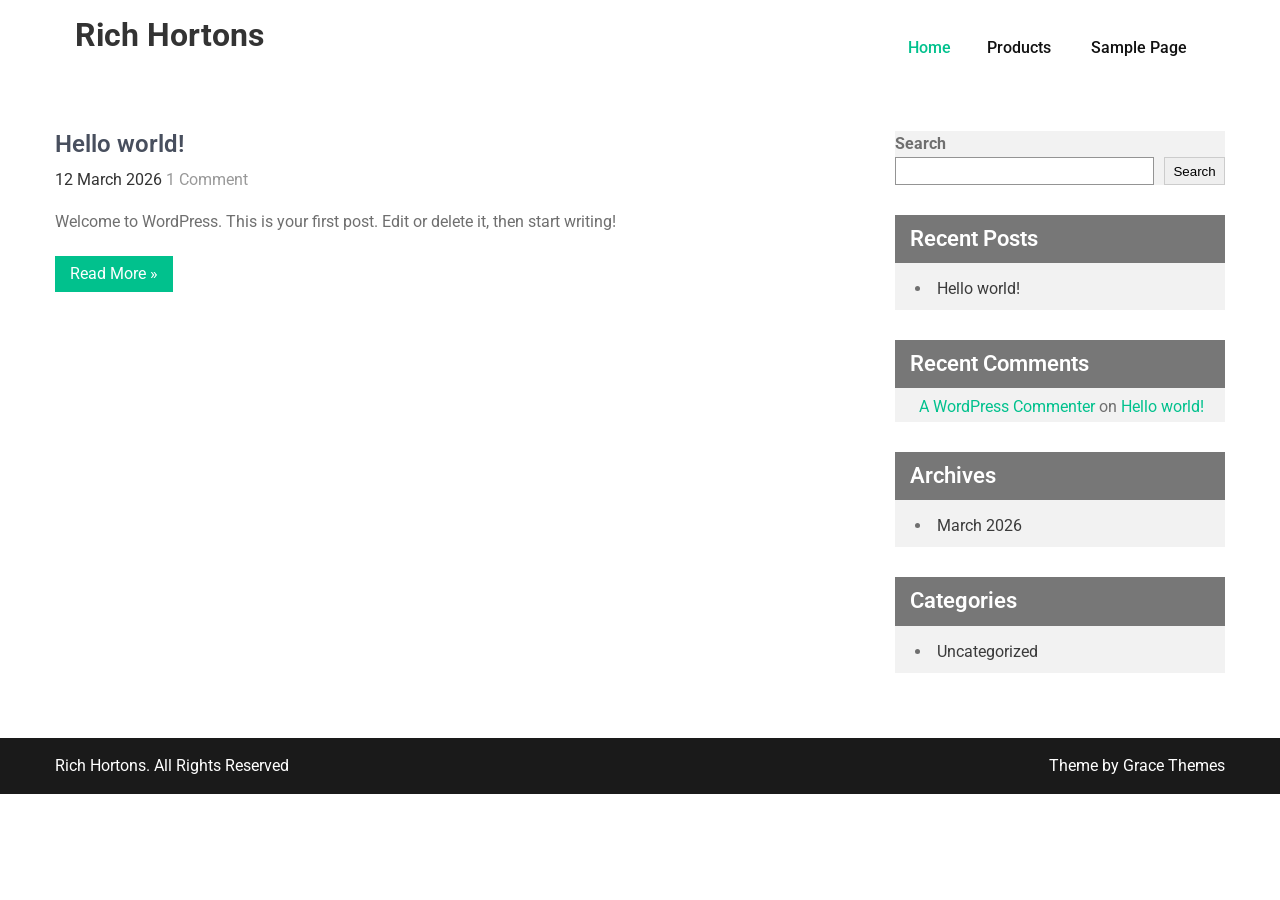
==== index.html @ a7d0887c "deploy: cf519e832824571d08fd411b1fea0824ca0fe611" ====
<!DOCTYPE html>
<html lang="en-CA">
<head>
<meta charset="UTF-8">
<meta name="viewport" content="width=device-width, initial-scale=1">
<link rel="profile" href="https://gmpg.org/xfn/11">
<title>Rich Hortons</title>
<meta name='robots' content='max-image-preview:large' />
<link rel='dns-prefetch' href='//localhost' />
<link rel='dns-prefetch' href='//fonts.googleapis.com' />
<link rel="alternate" type="application/rss+xml" title="Rich Hortons &raquo; Feed" href="/feed/" />
<link rel="alternate" type="application/rss+xml" title="Rich Hortons &raquo; Comments Feed" href="/comments/feed/" />
<style id='wp-img-auto-sizes-contain-inline-css' type='text/css'>
img:is([sizes=auto i],[sizes^="auto," i]){contain-intrinsic-size:3000px 1500px}
/*# sourceURL=wp-img-auto-sizes-contain-inline-css */
</style>
<style id='wp-emoji-styles-inline-css' type='text/css'>

	img.wp-smiley, img.emoji {
		display: inline !important;
		border: none !important;
		box-shadow: none !important;
		height: 1em !important;
		width: 1em !important;
		margin: 0 0.07em !important;
		vertical-align: -0.1em !important;
		background: none !important;
		padding: 0 !important;
	}
/*# sourceURL=wp-emoji-styles-inline-css */
</style>
<style id='wp-block-library-inline-css' type='text/css'>
:root{--wp-block-synced-color:#7a00df;--wp-block-synced-color--rgb:122,0,223;--wp-bound-block-color:var(--wp-block-synced-color);--wp-editor-canvas-background:#ddd;--wp-admin-theme-color:#007cba;--wp-admin-theme-color--rgb:0,124,186;--wp-admin-theme-color-darker-10:#006ba1;--wp-admin-theme-color-darker-10--rgb:0,107,160.5;--wp-admin-theme-color-darker-20:#005a87;--wp-admin-theme-color-darker-20--rgb:0,90,135;--wp-admin-border-width-focus:2px}@media (min-resolution:192dpi){:root{--wp-admin-border-width-focus:1.5px}}.wp-element-button{cursor:pointer}:root .has-very-light-gray-background-color{background-color:#eee}:root .has-very-dark-gray-background-color{background-color:#313131}:root .has-very-light-gray-color{color:#eee}:root .has-very-dark-gray-color{color:#313131}:root .has-vivid-green-cyan-to-vivid-cyan-blue-gradient-background{background:linear-gradient(135deg,#00d084,#0693e3)}:root .has-purple-crush-gradient-background{background:linear-gradient(135deg,#34e2e4,#4721fb 50%,#ab1dfe)}:root .has-hazy-dawn-gradient-background{background:linear-gradient(135deg,#faaca8,#dad0ec)}:root .has-subdued-olive-gradient-background{background:linear-gradient(135deg,#fafae1,#67a671)}:root .has-atomic-cream-gradient-background{background:linear-gradient(135deg,#fdd79a,#004a59)}:root .has-nightshade-gradient-background{background:linear-gradient(135deg,#330968,#31cdcf)}:root .has-midnight-gradient-background{background:linear-gradient(135deg,#020381,#2874fc)}:root{--wp--preset--font-size--normal:16px;--wp--preset--font-size--huge:42px}.has-regular-font-size{font-size:1em}.has-larger-font-size{font-size:2.625em}.has-normal-font-size{font-size:var(--wp--preset--font-size--normal)}.has-huge-font-size{font-size:var(--wp--preset--font-size--huge)}.has-text-align-center{text-align:center}.has-text-align-left{text-align:left}.has-text-align-right{text-align:right}.has-fit-text{white-space:nowrap!important}#end-resizable-editor-section{display:none}.aligncenter{clear:both}.items-justified-left{justify-content:flex-start}.items-justified-center{justify-content:center}.items-justified-right{justify-content:flex-end}.items-justified-space-between{justify-content:space-between}.screen-reader-text{border:0;clip-path:inset(50%);height:1px;margin:-1px;overflow:hidden;padding:0;position:absolute;width:1px;word-wrap:normal!important}.screen-reader-text:focus{background-color:#ddd;clip-path:none;color:#444;display:block;font-size:1em;height:auto;left:5px;line-height:normal;padding:15px 23px 14px;text-decoration:none;top:5px;width:auto;z-index:100000}html :where(.has-border-color){border-style:solid}html :where([style*=border-top-color]){border-top-style:solid}html :where([style*=border-right-color]){border-right-style:solid}html :where([style*=border-bottom-color]){border-bottom-style:solid}html :where([style*=border-left-color]){border-left-style:solid}html :where([style*=border-width]){border-style:solid}html :where([style*=border-top-width]){border-top-style:solid}html :where([style*=border-right-width]){border-right-style:solid}html :where([style*=border-bottom-width]){border-bottom-style:solid}html :where([style*=border-left-width]){border-left-style:solid}html :where(img[class*=wp-image-]){height:auto;max-width:100%}:where(figure){margin:0 0 1em}html :where(.is-position-sticky){--wp-admin--admin-bar--position-offset:var(--wp-admin--admin-bar--height,0px)}@media screen and (max-width:600px){html :where(.is-position-sticky){--wp-admin--admin-bar--position-offset:0px}}

/*# sourceURL=wp-block-library-inline-css */
</style>
<style id='wp-block-archives-inline-css' type='text/css'>
.wp-block-archives{box-sizing:border-box}.wp-block-archives-dropdown label{display:block}
/*# sourceURL=/wp-includes/blocks/archives/style.min.css */
</style>
<style id='wp-block-categories-inline-css' type='text/css'>
.wp-block-categories{box-sizing:border-box}.wp-block-categories.alignleft{margin-right:2em}.wp-block-categories.alignright{margin-left:2em}.wp-block-categories.wp-block-categories-dropdown.aligncenter{text-align:center}.wp-block-categories .wp-block-categories__label{display:block;width:100%}
/*# sourceURL=/wp-includes/blocks/categories/style.min.css */
</style>
<style id='wp-block-heading-inline-css' type='text/css'>
h1:where(.wp-block-heading).has-background,h2:where(.wp-block-heading).has-background,h3:where(.wp-block-heading).has-background,h4:where(.wp-block-heading).has-background,h5:where(.wp-block-heading).has-background,h6:where(.wp-block-heading).has-background{padding:1.25em 2.375em}h1.has-text-align-left[style*=writing-mode]:where([style*=vertical-lr]),h1.has-text-align-right[style*=writing-mode]:where([style*=vertical-rl]),h2.has-text-align-left[style*=writing-mode]:where([style*=vertical-lr]),h2.has-text-align-right[style*=writing-mode]:where([style*=vertical-rl]),h3.has-text-align-left[style*=writing-mode]:where([style*=vertical-lr]),h3.has-text-align-right[style*=writing-mode]:where([style*=vertical-rl]),h4.has-text-align-left[style*=writing-mode]:where([style*=vertical-lr]),h4.has-text-align-right[style*=writing-mode]:where([style*=vertical-rl]),h5.has-text-align-left[style*=writing-mode]:where([style*=vertical-lr]),h5.has-text-align-right[style*=writing-mode]:where([style*=vertical-rl]),h6.has-text-align-left[style*=writing-mode]:where([style*=vertical-lr]),h6.has-text-align-right[style*=writing-mode]:where([style*=vertical-rl]){rotate:180deg}
/*# sourceURL=/wp-includes/blocks/heading/style.min.css */
</style>
<style id='wp-block-latest-comments-inline-css' type='text/css'>
ol.wp-block-latest-comments{box-sizing:border-box;margin-left:0}:where(.wp-block-latest-comments:not([style*=line-height] .wp-block-latest-comments__comment)){line-height:1.1}:where(.wp-block-latest-comments:not([style*=line-height] .wp-block-latest-comments__comment-excerpt p)){line-height:1.8}.has-dates :where(.wp-block-latest-comments:not([style*=line-height])),.has-excerpts :where(.wp-block-latest-comments:not([style*=line-height])){line-height:1.5}.wp-block-latest-comments .wp-block-latest-comments{padding-left:0}.wp-block-latest-comments__comment{list-style:none;margin-bottom:1em}.has-avatars .wp-block-latest-comments__comment{list-style:none;min-height:2.25em}.has-avatars .wp-block-latest-comments__comment .wp-block-latest-comments__comment-excerpt,.has-avatars .wp-block-latest-comments__comment .wp-block-latest-comments__comment-meta{margin-left:3.25em}.wp-block-latest-comments__comment-excerpt p{font-size:.875em;margin:.36em 0 1.4em}.wp-block-latest-comments__comment-date{display:block;font-size:.75em}.wp-block-latest-comments .avatar,.wp-block-latest-comments__comment-avatar{border-radius:1.5em;display:block;float:left;height:2.5em;margin-right:.75em;width:2.5em}.wp-block-latest-comments[class*=-font-size] a,.wp-block-latest-comments[style*=font-size] a{font-size:inherit}
/*# sourceURL=/wp-includes/blocks/latest-comments/style.min.css */
</style>
<style id='wp-block-latest-posts-inline-css' type='text/css'>
.wp-block-latest-posts{box-sizing:border-box}.wp-block-latest-posts.alignleft{margin-right:2em}.wp-block-latest-posts.alignright{margin-left:2em}.wp-block-latest-posts.wp-block-latest-posts__list{list-style:none}.wp-block-latest-posts.wp-block-latest-posts__list li{clear:both;overflow-wrap:break-word}.wp-block-latest-posts.is-grid{display:flex;flex-wrap:wrap}.wp-block-latest-posts.is-grid li{margin:0 1.25em 1.25em 0;width:100%}@media (min-width:600px){.wp-block-latest-posts.columns-2 li{width:calc(50% - .625em)}.wp-block-latest-posts.columns-2 li:nth-child(2n){margin-right:0}.wp-block-latest-posts.columns-3 li{width:calc(33.33333% - .83333em)}.wp-block-latest-posts.columns-3 li:nth-child(3n){margin-right:0}.wp-block-latest-posts.columns-4 li{width:calc(25% - .9375em)}.wp-block-latest-posts.columns-4 li:nth-child(4n){margin-right:0}.wp-block-latest-posts.columns-5 li{width:calc(20% - 1em)}.wp-block-latest-posts.columns-5 li:nth-child(5n){margin-right:0}.wp-block-latest-posts.columns-6 li{width:calc(16.66667% - 1.04167em)}.wp-block-latest-posts.columns-6 li:nth-child(6n){margin-right:0}}:root :where(.wp-block-latest-posts.is-grid){padding:0}:root :where(.wp-block-latest-posts.wp-block-latest-posts__list){padding-left:0}.wp-block-latest-posts__post-author,.wp-block-latest-posts__post-date{display:block;font-size:.8125em}.wp-block-latest-posts__post-excerpt,.wp-block-latest-posts__post-full-content{margin-bottom:1em;margin-top:.5em}.wp-block-latest-posts__featured-image a{display:inline-block}.wp-block-latest-posts__featured-image img{height:auto;max-width:100%;width:auto}.wp-block-latest-posts__featured-image.alignleft{float:left;margin-right:1em}.wp-block-latest-posts__featured-image.alignright{float:right;margin-left:1em}.wp-block-latest-posts__featured-image.aligncenter{margin-bottom:1em;text-align:center}
/*# sourceURL=/wp-includes/blocks/latest-posts/style.min.css */
</style>
<style id='wp-block-search-inline-css' type='text/css'>
.wp-block-search__button{margin-left:10px;word-break:normal}.wp-block-search__button.has-icon{line-height:0}.wp-block-search__button svg{height:1.25em;min-height:24px;min-width:24px;width:1.25em;fill:currentColor;vertical-align:text-bottom}:where(.wp-block-search__button){border:1px solid #ccc;padding:6px 10px}.wp-block-search__inside-wrapper{display:flex;flex:auto;flex-wrap:nowrap;max-width:100%}.wp-block-search__label{width:100%}.wp-block-search.wp-block-search__button-only .wp-block-search__button{box-sizing:border-box;display:flex;flex-shrink:0;justify-content:center;margin-left:0;max-width:100%}.wp-block-search.wp-block-search__button-only .wp-block-search__inside-wrapper{min-width:0!important;transition-property:width}.wp-block-search.wp-block-search__button-only .wp-block-search__input{flex-basis:100%;transition-duration:.3s}.wp-block-search.wp-block-search__button-only.wp-block-search__searchfield-hidden,.wp-block-search.wp-block-search__button-only.wp-block-search__searchfield-hidden .wp-block-search__inside-wrapper{overflow:hidden}.wp-block-search.wp-block-search__button-only.wp-block-search__searchfield-hidden .wp-block-search__input{border-left-width:0!important;border-right-width:0!important;flex-basis:0;flex-grow:0;margin:0;min-width:0!important;padding-left:0!important;padding-right:0!important;width:0!important}:where(.wp-block-search__input){appearance:none;border:1px solid #949494;flex-grow:1;font-family:inherit;font-size:inherit;font-style:inherit;font-weight:inherit;letter-spacing:inherit;line-height:inherit;margin-left:0;margin-right:0;min-width:3rem;padding:8px;text-decoration:unset!important;text-transform:inherit}:where(.wp-block-search__button-inside .wp-block-search__inside-wrapper){background-color:#fff;border:1px solid #949494;box-sizing:border-box;padding:4px}:where(.wp-block-search__button-inside .wp-block-search__inside-wrapper) .wp-block-search__input{border:none;border-radius:0;padding:0 4px}:where(.wp-block-search__button-inside .wp-block-search__inside-wrapper) .wp-block-search__input:focus{outline:none}:where(.wp-block-search__button-inside .wp-block-search__inside-wrapper) :where(.wp-block-search__button){padding:4px 8px}.wp-block-search.aligncenter .wp-block-search__inside-wrapper{margin:auto}.wp-block[data-align=right] .wp-block-search.wp-block-search__button-only .wp-block-search__inside-wrapper{float:right}
/*# sourceURL=/wp-includes/blocks/search/style.min.css */
</style>
<style id='wp-block-search-theme-inline-css' type='text/css'>
.wp-block-search .wp-block-search__label{font-weight:700}.wp-block-search__button{border:1px solid #ccc;padding:.375em .625em}
/*# sourceURL=/wp-includes/blocks/search/theme.min.css */
</style>
<style id='wp-block-group-inline-css' type='text/css'>
.wp-block-group{box-sizing:border-box}:where(.wp-block-group.wp-block-group-is-layout-constrained){position:relative}
/*# sourceURL=/wp-includes/blocks/group/style.min.css */
</style>
<style id='wp-block-group-theme-inline-css' type='text/css'>
:where(.wp-block-group.has-background){padding:1.25em 2.375em}
/*# sourceURL=/wp-includes/blocks/group/theme.min.css */
</style>
<style id='wp-block-paragraph-inline-css' type='text/css'>
.is-small-text{font-size:.875em}.is-regular-text{font-size:1em}.is-large-text{font-size:2.25em}.is-larger-text{font-size:3em}.has-drop-cap:not(:focus):first-letter{float:left;font-size:8.4em;font-style:normal;font-weight:100;line-height:.68;margin:.05em .1em 0 0;text-transform:uppercase}body.rtl .has-drop-cap:not(:focus):first-letter{float:none;margin-left:.1em}p.has-drop-cap.has-background{overflow:hidden}:root :where(p.has-background){padding:1.25em 2.375em}:where(p.has-text-color:not(.has-link-color)) a{color:inherit}p.has-text-align-left[style*="writing-mode:vertical-lr"],p.has-text-align-right[style*="writing-mode:vertical-rl"]{rotate:180deg}
/*# sourceURL=/wp-includes/blocks/paragraph/style.min.css */
</style>

<style id='classic-theme-styles-inline-css' type='text/css'>
/*! This file is auto-generated */
.wp-block-button__link{color:#fff;background-color:#32373c;border-radius:9999px;box-shadow:none;text-decoration:none;padding:calc(.667em + 2px) calc(1.333em + 2px);font-size:1.125em}.wp-block-file__button{background:#32373c;color:#fff;text-decoration:none}
/*# sourceURL=/wp-includes/css/classic-themes.min.css */
</style>
<link rel='stylesheet' id='dashicons-css' href='/wp-includes/css/dashicons.min.css?ver=6.9.4' type='text/css' media='all' />
<link rel='stylesheet' id='al_product_styles-css' href='/wp-content/plugins/ecommerce-product-catalog/css/al_product.min.css?timestamp=1773361239&#038;ver=6.9.4' type='text/css' media='all' />
<link rel='stylesheet' id='ic_blocks-css' href='/wp-content/plugins/ecommerce-product-catalog/includes/blocks/ic-blocks.min.css?timestamp=1773361239&#038;ver=6.9.4' type='text/css' media='all' />
<style id='global-styles-inline-css' type='text/css'>
:root{--wp--preset--aspect-ratio--square: 1;--wp--preset--aspect-ratio--4-3: 4/3;--wp--preset--aspect-ratio--3-4: 3/4;--wp--preset--aspect-ratio--3-2: 3/2;--wp--preset--aspect-ratio--2-3: 2/3;--wp--preset--aspect-ratio--16-9: 16/9;--wp--preset--aspect-ratio--9-16: 9/16;--wp--preset--color--black: #000000;--wp--preset--color--cyan-bluish-gray: #abb8c3;--wp--preset--color--white: #ffffff;--wp--preset--color--pale-pink: #f78da7;--wp--preset--color--vivid-red: #cf2e2e;--wp--preset--color--luminous-vivid-orange: #ff6900;--wp--preset--color--luminous-vivid-amber: #fcb900;--wp--preset--color--light-green-cyan: #7bdcb5;--wp--preset--color--vivid-green-cyan: #00d084;--wp--preset--color--pale-cyan-blue: #8ed1fc;--wp--preset--color--vivid-cyan-blue: #0693e3;--wp--preset--color--vivid-purple: #9b51e0;--wp--preset--gradient--vivid-cyan-blue-to-vivid-purple: linear-gradient(135deg,rgb(6,147,227) 0%,rgb(155,81,224) 100%);--wp--preset--gradient--light-green-cyan-to-vivid-green-cyan: linear-gradient(135deg,rgb(122,220,180) 0%,rgb(0,208,130) 100%);--wp--preset--gradient--luminous-vivid-amber-to-luminous-vivid-orange: linear-gradient(135deg,rgb(252,185,0) 0%,rgb(255,105,0) 100%);--wp--preset--gradient--luminous-vivid-orange-to-vivid-red: linear-gradient(135deg,rgb(255,105,0) 0%,rgb(207,46,46) 100%);--wp--preset--gradient--very-light-gray-to-cyan-bluish-gray: linear-gradient(135deg,rgb(238,238,238) 0%,rgb(169,184,195) 100%);--wp--preset--gradient--cool-to-warm-spectrum: linear-gradient(135deg,rgb(74,234,220) 0%,rgb(151,120,209) 20%,rgb(207,42,186) 40%,rgb(238,44,130) 60%,rgb(251,105,98) 80%,rgb(254,248,76) 100%);--wp--preset--gradient--blush-light-purple: linear-gradient(135deg,rgb(255,206,236) 0%,rgb(152,150,240) 100%);--wp--preset--gradient--blush-bordeaux: linear-gradient(135deg,rgb(254,205,165) 0%,rgb(254,45,45) 50%,rgb(107,0,62) 100%);--wp--preset--gradient--luminous-dusk: linear-gradient(135deg,rgb(255,203,112) 0%,rgb(199,81,192) 50%,rgb(65,88,208) 100%);--wp--preset--gradient--pale-ocean: linear-gradient(135deg,rgb(255,245,203) 0%,rgb(182,227,212) 50%,rgb(51,167,181) 100%);--wp--preset--gradient--electric-grass: linear-gradient(135deg,rgb(202,248,128) 0%,rgb(113,206,126) 100%);--wp--preset--gradient--midnight: linear-gradient(135deg,rgb(2,3,129) 0%,rgb(40,116,252) 100%);--wp--preset--font-size--small: 13px;--wp--preset--font-size--medium: 20px;--wp--preset--font-size--large: 36px;--wp--preset--font-size--x-large: 42px;--wp--preset--spacing--20: 0.44rem;--wp--preset--spacing--30: 0.67rem;--wp--preset--spacing--40: 1rem;--wp--preset--spacing--50: 1.5rem;--wp--preset--spacing--60: 2.25rem;--wp--preset--spacing--70: 3.38rem;--wp--preset--spacing--80: 5.06rem;--wp--preset--shadow--natural: 6px 6px 9px rgba(0, 0, 0, 0.2);--wp--preset--shadow--deep: 12px 12px 50px rgba(0, 0, 0, 0.4);--wp--preset--shadow--sharp: 6px 6px 0px rgba(0, 0, 0, 0.2);--wp--preset--shadow--outlined: 6px 6px 0px -3px rgb(255, 255, 255), 6px 6px rgb(0, 0, 0);--wp--preset--shadow--crisp: 6px 6px 0px rgb(0, 0, 0);}:where(.is-layout-flex){gap: 0.5em;}:where(.is-layout-grid){gap: 0.5em;}body .is-layout-flex{display: flex;}.is-layout-flex{flex-wrap: wrap;align-items: center;}.is-layout-flex > :is(*, div){margin: 0;}body .is-layout-grid{display: grid;}.is-layout-grid > :is(*, div){margin: 0;}:where(.wp-block-columns.is-layout-flex){gap: 2em;}:where(.wp-block-columns.is-layout-grid){gap: 2em;}:where(.wp-block-post-template.is-layout-flex){gap: 1.25em;}:where(.wp-block-post-template.is-layout-grid){gap: 1.25em;}.has-black-color{color: var(--wp--preset--color--black) !important;}.has-cyan-bluish-gray-color{color: var(--wp--preset--color--cyan-bluish-gray) !important;}.has-white-color{color: var(--wp--preset--color--white) !important;}.has-pale-pink-color{color: var(--wp--preset--color--pale-pink) !important;}.has-vivid-red-color{color: var(--wp--preset--color--vivid-red) !important;}.has-luminous-vivid-orange-color{color: var(--wp--preset--color--luminous-vivid-orange) !important;}.has-luminous-vivid-amber-color{color: var(--wp--preset--color--luminous-vivid-amber) !important;}.has-light-green-cyan-color{color: var(--wp--preset--color--light-green-cyan) !important;}.has-vivid-green-cyan-color{color: var(--wp--preset--color--vivid-green-cyan) !important;}.has-pale-cyan-blue-color{color: var(--wp--preset--color--pale-cyan-blue) !important;}.has-vivid-cyan-blue-color{color: var(--wp--preset--color--vivid-cyan-blue) !important;}.has-vivid-purple-color{color: var(--wp--preset--color--vivid-purple) !important;}.has-black-background-color{background-color: var(--wp--preset--color--black) !important;}.has-cyan-bluish-gray-background-color{background-color: var(--wp--preset--color--cyan-bluish-gray) !important;}.has-white-background-color{background-color: var(--wp--preset--color--white) !important;}.has-pale-pink-background-color{background-color: var(--wp--preset--color--pale-pink) !important;}.has-vivid-red-background-color{background-color: var(--wp--preset--color--vivid-red) !important;}.has-luminous-vivid-orange-background-color{background-color: var(--wp--preset--color--luminous-vivid-orange) !important;}.has-luminous-vivid-amber-background-color{background-color: var(--wp--preset--color--luminous-vivid-amber) !important;}.has-light-green-cyan-background-color{background-color: var(--wp--preset--color--light-green-cyan) !important;}.has-vivid-green-cyan-background-color{background-color: var(--wp--preset--color--vivid-green-cyan) !important;}.has-pale-cyan-blue-background-color{background-color: var(--wp--preset--color--pale-cyan-blue) !important;}.has-vivid-cyan-blue-background-color{background-color: var(--wp--preset--color--vivid-cyan-blue) !important;}.has-vivid-purple-background-color{background-color: var(--wp--preset--color--vivid-purple) !important;}.has-black-border-color{border-color: var(--wp--preset--color--black) !important;}.has-cyan-bluish-gray-border-color{border-color: var(--wp--preset--color--cyan-bluish-gray) !important;}.has-white-border-color{border-color: var(--wp--preset--color--white) !important;}.has-pale-pink-border-color{border-color: var(--wp--preset--color--pale-pink) !important;}.has-vivid-red-border-color{border-color: var(--wp--preset--color--vivid-red) !important;}.has-luminous-vivid-orange-border-color{border-color: var(--wp--preset--color--luminous-vivid-orange) !important;}.has-luminous-vivid-amber-border-color{border-color: var(--wp--preset--color--luminous-vivid-amber) !important;}.has-light-green-cyan-border-color{border-color: var(--wp--preset--color--light-green-cyan) !important;}.has-vivid-green-cyan-border-color{border-color: var(--wp--preset--color--vivid-green-cyan) !important;}.has-pale-cyan-blue-border-color{border-color: var(--wp--preset--color--pale-cyan-blue) !important;}.has-vivid-cyan-blue-border-color{border-color: var(--wp--preset--color--vivid-cyan-blue) !important;}.has-vivid-purple-border-color{border-color: var(--wp--preset--color--vivid-purple) !important;}.has-vivid-cyan-blue-to-vivid-purple-gradient-background{background: var(--wp--preset--gradient--vivid-cyan-blue-to-vivid-purple) !important;}.has-light-green-cyan-to-vivid-green-cyan-gradient-background{background: var(--wp--preset--gradient--light-green-cyan-to-vivid-green-cyan) !important;}.has-luminous-vivid-amber-to-luminous-vivid-orange-gradient-background{background: var(--wp--preset--gradient--luminous-vivid-amber-to-luminous-vivid-orange) !important;}.has-luminous-vivid-orange-to-vivid-red-gradient-background{background: var(--wp--preset--gradient--luminous-vivid-orange-to-vivid-red) !important;}.has-very-light-gray-to-cyan-bluish-gray-gradient-background{background: var(--wp--preset--gradient--very-light-gray-to-cyan-bluish-gray) !important;}.has-cool-to-warm-spectrum-gradient-background{background: var(--wp--preset--gradient--cool-to-warm-spectrum) !important;}.has-blush-light-purple-gradient-background{background: var(--wp--preset--gradient--blush-light-purple) !important;}.has-blush-bordeaux-gradient-background{background: var(--wp--preset--gradient--blush-bordeaux) !important;}.has-luminous-dusk-gradient-background{background: var(--wp--preset--gradient--luminous-dusk) !important;}.has-pale-ocean-gradient-background{background: var(--wp--preset--gradient--pale-ocean) !important;}.has-electric-grass-gradient-background{background: var(--wp--preset--gradient--electric-grass) !important;}.has-midnight-gradient-background{background: var(--wp--preset--gradient--midnight) !important;}.has-small-font-size{font-size: var(--wp--preset--font-size--small) !important;}.has-medium-font-size{font-size: var(--wp--preset--font-size--medium) !important;}.has-large-font-size{font-size: var(--wp--preset--font-size--large) !important;}.has-x-large-font-size{font-size: var(--wp--preset--font-size--x-large) !important;}
/*# sourceURL=global-styles-inline-css */
</style>

<link rel='stylesheet' id='parent-style-css' href='/wp-content/themes/economics/style.css?ver=6.9.4' type='text/css' media='all' />
<link rel='stylesheet' id='child-style-css' href='/wp-content/themes/rich-hortons/style.css?ver=6.9.4' type='text/css' media='all' />
<link rel='stylesheet' id='economics-font-css' href='//fonts.googleapis.com/css?family=Roboto%3A300%2C400%2C600%2C700%2C800%2C900&#038;ver=6.9.4' type='text/css' media='all' />
<link rel='stylesheet' id='economics-basic-style-css' href='/wp-content/themes/rich-hortons/style.css?ver=6.9.4' type='text/css' media='all' />
<link rel='stylesheet' id='nivo-slider-css' href='/wp-content/themes/economics/css/nivo-slider.css?ver=6.9.4' type='text/css' media='all' />
<link rel='stylesheet' id='economics-responsive-css' href='/wp-content/themes/economics/css/responsive.css?ver=6.9.4' type='text/css' media='all' />
<link rel='stylesheet' id='custom-style-css' href='/wp-content/themes/economics/css/custom_script.css?ver=6.9.4' type='text/css' media='all' />
<style id='custom-style-inline-css' type='text/css'>

                .a, .recent_articles h2 a:hover,
				#sidebar ul li a:hover,									
				.recent_articles h3 a:hover,
				.cols-4 ul li a:hover, .cols-4 ul li.current_page_item a,
				.recent-post h6:hover,					
				.page-four-column:hover h3,
				.footer-icons a:hover,	
				.column-4:hover h5 a,				
				.postmeta a:hover, .design-by a, 				
				.header-menu ul li a:hover, 
				.header-menu ul li.current_page_item a, 
				.header-menu ul li.current-menu-ancestor a.parent{
					color: ;
                }
				.pagination ul li .current, .pagination ul li a:hover, 
				#commentform input#submit:hover,					
				.nivo-controlNav a.active,
				.learnmore,					
				.appbutton:hover,					
				#sidebar .search-form input.search-submit,				
				.wpcf7 input[type='submit'],
				#featureswrap,
				.column-4:hover .learnmore,
				nav.pagination .page-numbers.current,
				.slide_info .slide_more:hover {
					background-color: ;
                }
/*# sourceURL=custom-style-inline-css */
</style>
<script type="text/javascript" src="/wp-content/themes/rich-hortons/customElements.js?ver=6.9.4" id="custom_javascript0-js"></script>
<script type="text/javascript" src="/wp-includes/js/jquery/jquery.min.js?ver=3.7.1" id="jquery-core-js"></script>
<script type="text/javascript" src="/wp-includes/js/jquery/jquery-migrate.min.js?ver=3.4.1" id="jquery-migrate-js"></script>
<script type="text/javascript" src="/wp-content/themes/economics/js/jquery.nivo.slider.js?ver=6.9.4" id="jquery-nivo-slider-js"></script>
<script type="text/javascript" src="/wp-content/themes/economics/js/editable.js?ver=6.9.4" id="economics-editable-js"></script>
<link rel="https://api.w.org/" href="/wp-json/" /><link rel="EditURI" type="application/rsd+xml" title="RSD" href="/xmlrpc.php?rsd" />
<meta name="generator" content="WordPress 6.9.4" />
	<style type="text/css">
			.header {
			background: url() no-repeat;
			background-position: center top;
		}
		
	</style>
    </head>
<body class="home blog wp-embed-responsive wp-theme-economics wp-child-theme-rich-hortons">
<div id="site-holder" >


<div class="container">
     <div class="site-header siteinner">      
          <div class="logo">
				                 <h1><a href="/" rel="home">Rich Hortons</a></h1>
                          </div><!-- logo -->
          <div class="head-rightpart">
               <div class="toggle">
                 <a class="toggleMenu" href="#">Menu</a>
               </div><!-- toggle --> 
               <div class="header-menu">                   
                <div class="menu"><ul>
<li class="current_page_item"><a href="/">Home</a></li><li class="page_item page-item-6"><a href="/products/">Products</a></li>
<li class="page_item page-item-2"><a href="/sample-page/">Sample Page</a></li>
</ul></div>
   
               </div><!--.header-menu -->             
            </div><!-- .head-rightpart -->            
         <div class="clear"></div>       
     </div><!--.site-header -->           
</div><!-- container -->   


       
        
<div class="container">
     <div class="pagelayout_area">
        <section class="site-maincontentarea">
        	 <div class="site-bloglist">
					 <div class="recent_articles">
    <article id="post-1" class="post-1 post type-post status-publish format-standard hentry category-uncategorized">
        
          
        
        <header class="entry-header">           
            <h3><a href="/hello-world/" rel="bookmark">Hello world!</a></h3>
                            <div class="postmeta">
                    <div class="post-date">12 March 2026</div><!-- post-date -->
                    <div class="post-comment"> <a href="/hello-world/#comments">1 Comment</a></div>                                  
                </div><!-- postmeta -->
                    </header><!-- .entry-header -->
          
                <div class="entry-summary">
           	<p>Welcome to WordPress. This is your first post. Edit or delete it, then start writing!</p>
            <a class="learnmore" href="/hello-world/">Read More &raquo;</a>
        </div><!-- .entry-summary -->
                <div class="clear"></div>
    </article><!-- #post-## -->
</div><!-- site-bloglist-repeat -->                    </div><!-- site-bloglist -->
             </section>
           <div id="sidebar">    
    <aside id="block-2" class="widget widget_block widget_search"><form role="search" method="get" action="/" class="wp-block-search__button-outside wp-block-search__text-button wp-block-search"    ><label class="wp-block-search__label" for="wp-block-search__input-1" >Search</label><div class="wp-block-search__inside-wrapper" ><input class="wp-block-search__input" id="wp-block-search__input-1" placeholder="" value="" type="search" name="s" required /><button aria-label="Search" class="wp-block-search__button wp-element-button" type="submit" >Search</button></div></form></aside><aside id="block-3" class="widget widget_block"><div class="wp-block-group"><div class="wp-block-group__inner-container is-layout-flow wp-block-group-is-layout-flow"><h2 class="wp-block-heading">Recent Posts</h2><ul class="wp-block-latest-posts__list wp-block-latest-posts"><li><a class="wp-block-latest-posts__post-title" href="/hello-world/">Hello world!</a></li>
</ul></div></div></aside><aside id="block-4" class="widget widget_block"><div class="wp-block-group"><div class="wp-block-group__inner-container is-layout-flow wp-block-group-is-layout-flow"><h2 class="wp-block-heading">Recent Comments</h2><ol class="wp-block-latest-comments"><li class="wp-block-latest-comments__comment"><article><footer class="wp-block-latest-comments__comment-meta"><a class="wp-block-latest-comments__comment-author" href="https://en-ca.wordpress.org/">A WordPress Commenter</a> on <a class="wp-block-latest-comments__comment-link" href="/hello-world/#comment-1">Hello world!</a></footer></article></li></ol></div></div></aside><aside id="block-5" class="widget widget_block"><div class="wp-block-group"><div class="wp-block-group__inner-container is-layout-flow wp-block-group-is-layout-flow"><h2 class="wp-block-heading">Archives</h2><ul class="wp-block-archives-list wp-block-archives">	<li><a href='/2026/03/'>March 2026</a></li>
</ul></div></div></aside><aside id="block-6" class="widget widget_block"><div class="wp-block-group"><div class="wp-block-group__inner-container is-layout-flow wp-block-group-is-layout-flow"><h2 class="wp-block-heading">Categories</h2><ul class="wp-block-categories-list wp-block-categories">	<li class="cat-item cat-item-1"><a href="/category/uncategorized/">Uncategorized</a>
</li>
</ul></div></div></aside>	
</div><!-- sidebar -->        	
        <div class="clear"></div>
    </div><!-- site-aligner -->
</div><!-- content -->

<div class="footer-copyright">
        	<div class="container">
            	<div class="copyright-txt">
					Rich Hortons. All Rights Reserved           
                </div>
                <div class="design-by">				
                  Theme by Grace Themes                </div>
                 <div class="clear"></div>
            </div>           
        </div>        
</div><!--#end site-holder-->

<script type="speculationrules">
{"prefetch":[{"source":"document","where":{"and":[{"href_matches":"/*"},{"not":{"href_matches":["/wp-*.php","/wp-admin/*","/wp-content/uploads/*","/wp-content/*","/wp-content/plugins/*","/wp-content/themes/rich-hortons/*","/wp-content/themes/economics/*","/*\\?(.+)"]}},{"not":{"selector_matches":"a[rel~=\"nofollow\"]"}},{"not":{"selector_matches":".no-prefetch, .no-prefetch a"}}]},"eagerness":"conservative"}]}
</script>
<script type="module" src="https://rhildred.github.io/UX308Assignment1/fab.js?ver=6.9.4" id="custom_javascript1-js-module"></script>
<script type="module" src="https://rhildred.github.io/UX308Assignment1/chat.js?ver=6.9.4" id="custom_javascript2-js-module"></script>
    <style>
        body.ic-disabled-body:before {
            background-image: url("/wp-includes/js/thickbox/loadingAnimation.gif");
        }
    </style>
    <script id="wp-emoji-settings" type="application/json">
{"baseUrl":"https://s.w.org/images/core/emoji/17.0.2/72x72/","ext":".png","svgUrl":"https://s.w.org/images/core/emoji/17.0.2/svg/","svgExt":".svg","source":{"concatemoji":"/wp-includes/js/wp-emoji-release.min.js?ver=6.9.4"}}
</script>
<script type="module">
/* <![CDATA[ */
/*! This file is auto-generated */
const a=JSON.parse(document.getElementById("wp-emoji-settings").textContent),o=(window._wpemojiSettings=a,"wpEmojiSettingsSupports"),s=["flag","emoji"];function i(e){try{var t={supportTests:e,timestamp:(new Date).valueOf()};sessionStorage.setItem(o,JSON.stringify(t))}catch(e){}}function c(e,t,n){e.clearRect(0,0,e.canvas.width,e.canvas.height),e.fillText(t,0,0);t=new Uint32Array(e.getImageData(0,0,e.canvas.width,e.canvas.height).data);e.clearRect(0,0,e.canvas.width,e.canvas.height),e.fillText(n,0,0);const a=new Uint32Array(e.getImageData(0,0,e.canvas.width,e.canvas.height).data);return t.every((e,t)=>e===a[t])}function p(e,t){e.clearRect(0,0,e.canvas.width,e.canvas.height),e.fillText(t,0,0);var n=e.getImageData(16,16,1,1);for(let e=0;e<n.data.length;e++)if(0!==n.data[e])return!1;return!0}function u(e,t,n,a){switch(t){case"flag":return n(e,"\ud83c\udff3\ufe0f\u200d\u26a7\ufe0f","\ud83c\udff3\ufe0f\u200b\u26a7\ufe0f")?!1:!n(e,"\ud83c\udde8\ud83c\uddf6","\ud83c\udde8\u200b\ud83c\uddf6")&&!n(e,"\ud83c\udff4\udb40\udc67\udb40\udc62\udb40\udc65\udb40\udc6e\udb40\udc67\udb40\udc7f","\ud83c\udff4\u200b\udb40\udc67\u200b\udb40\udc62\u200b\udb40\udc65\u200b\udb40\udc6e\u200b\udb40\udc67\u200b\udb40\udc7f");case"emoji":return!a(e,"\ud83e\u1fac8")}return!1}function f(e,t,n,a){let r;const o=(r="undefined"!=typeof WorkerGlobalScope&&self instanceof WorkerGlobalScope?new OffscreenCanvas(300,150):document.createElement("canvas")).getContext("2d",{willReadFrequently:!0}),s=(o.textBaseline="top",o.font="600 32px Arial",{});return e.forEach(e=>{s[e]=t(o,e,n,a)}),s}function r(e){var t=document.createElement("script");t.src=e,t.defer=!0,document.head.appendChild(t)}a.supports={everything:!0,everythingExceptFlag:!0},new Promise(t=>{let n=function(){try{var e=JSON.parse(sessionStorage.getItem(o));if("object"==typeof e&&"number"==typeof e.timestamp&&(new Date).valueOf()<e.timestamp+604800&&"object"==typeof e.supportTests)return e.supportTests}catch(e){}return null}();if(!n){if("undefined"!=typeof Worker&&"undefined"!=typeof OffscreenCanvas&&"undefined"!=typeof URL&&URL.createObjectURL&&"undefined"!=typeof Blob)try{var e="postMessage("+f.toString()+"("+[JSON.stringify(s),u.toString(),c.toString(),p.toString()].join(",")+"));",a=new Blob([e],{type:"text/javascript"});const r=new Worker(URL.createObjectURL(a),{name:"wpTestEmojiSupports"});return void(r.onmessage=e=>{i(n=e.data),r.terminate(),t(n)})}catch(e){}i(n=f(s,u,c,p))}t(n)}).then(e=>{for(const n in e)a.supports[n]=e[n],a.supports.everything=a.supports.everything&&a.supports[n],"flag"!==n&&(a.supports.everythingExceptFlag=a.supports.everythingExceptFlag&&a.supports[n]);var t;a.supports.everythingExceptFlag=a.supports.everythingExceptFlag&&!a.supports.flag,a.supports.everything||((t=a.source||{}).concatemoji?r(t.concatemoji):t.wpemoji&&t.twemoji&&(r(t.twemoji),r(t.wpemoji)))});
//# sourceURL=/wp-includes/js/wp-emoji-loader.min.js
/* ]]> */
</script>
</body>
</html>
---- wp-content/plugins/ecommerce-product-catalog/includes/blocks/ic-blocks.min.css ----
/*!
 * 
 * https://impleCode.com
 *
 * Copyright 2021 impleCode
 * Free to use under the GPLv3 license.
 * http://www.gnu.org/licenses/gpl-3.0.html
 *
 * Contributing author: Norbert Dreszer
 *
 * NOTE: DO NOT EDIT THIS FILE. FOR YOUR OWN CSS GO TO WordPress > Appearance > Additional CSS and copy the CSS that you want to modify there.
 */
.entry-content div.ic-align-center,div.ic-align-center{text-align:center}.entry-content div.ic-align-right,div.ic-align-right{text-align:right}
---- wp-content/themes/economics/style.css ----
/*
Theme Name: Economics
Theme URI: https://gracethemes.com/themes/economics/
Author: Grace Themes
Author URI: https://gracethemes.com/
Description: Economics is a multipurpose, clean and minimal free WordPress theme. It is very easy to install and customize and comes powerful features. It is perfect for corporate companies,business organizations, travel agency and online services providers. Demo Link: https://www.gracethemes.com/demo/economics/

Version: 2.3
License: GNU General Public License version 2 or later
License URI: http://www.gnu.org/licenses/gpl-2.0.html
Text Domain: economics
Requires PHP:  5.2
Tested up to: 6.9
Tags:blog,two-columns,right-sidebar,custom-logo,full-width-template,custom-colors,custom-header,featured-images,editor-style,custom-background,custom-menu,threaded-comments,theme-options, translation-ready

Economics WordPress Theme has been created by Grace Themes(gracethemes.com), 2017.
Economics WordPress Theme is released under the terms of GNU GPL
*/
body{ background-color:#fff; margin:0; padding:0;line-height:26px; font-size:16px; color:#6f6f6f; font-family:'Roboto', sans-serif; -ms-word-wrap:break-word; word-wrap:break-word; }
*{ margin:0; padding:0; outline:none; box-sizing:border-box; -moz-box-sizing:border-box;-webkit-box-sizing:border-box;}
img{ border:none; margin:0; padding:0; height:auto; max-width:100%;}
.wp-caption, .wp-caption-text, .sticky, .gallery-caption, .aligncenter{ margin:0; padding:0; max-width:100% !important;}
p{ margin:0; padding:0;}
a{ text-decoration:none; color:#01c18d;}
a:hover{ color:#333;}
ol,ul{ margin:0; padding:0;}
ul li ul, ul li ul li ul, ol li ol, ol li ol li ol{ margin-left:10px;}
h1,h2,h3,h4,h5,h6{ color:#484f5e; font-family:'Roboto', sans-serif; margin:0 0 20px; padding:0; line-height:1.1; font-weight:600; }
h1{ font-size:32px;}
h2{ font-size:28px;}
h3{ font-size:24px;}
h4{ font-size:20px;}
h5{ font-size:18px;}
h6{ font-size:14px;}
.clear{ clear:both;}
.textwidget select{ width:100%;}
table{ width:100%}
.alignnone{ width:100%;}
img.alignleft, .alignleft{ float:left; margin:0 15px 0 0; padding:5px; border:1px solid #cccccc;}
img.alignright, .alignright{ float:right; margin:0 0 0 15px; padding:5px; border:1px solid #cccccc;}
.aligncenter, img.aligncenter { clear: both; display: block; margin-left: auto; margin-right: auto; margin-top:0;  height:auto;}
blockquote{border-left:5px solid #ccc; padding:10px 10px 10px 40px; color:#ccc; font-size:15px; line-height:1.5; margin-bottom:30px;}
blockquote p{ margin-bottom:0 !important;}

.left{ float:left;}
.right{ float:right;}

figcaption,figure{	display: block;}
figure {margin: 1em 0;}

hr {
	-webkit-box-sizing: content-box;
	-moz-box-sizing: content-box;
	box-sizing: content-box;
	height: 0;
	overflow: visible;
}
a {	background-color: transparent;	-webkit-text-decoration-skip: objects;}
.postmeta{padding:5px 0 15px; color:#888; }
.postmeta a{color:#999;}
.postmeta a:hover{color:#e74c3c;}
.breadcrumbs{padding:10px 0; margin-bottom:0;}
a:active,
a:hover {
	outline-width: 0;
}

b, strong {
	font-weight: inherit;
	font-weight: 700;
}

pre {
	background: #eee;	
	font-size: 14px;
	font-size: 0.9375rem;
	line-height: 1.4;
	margin-bottom: 1.6em;
	max-width: 100%;
	overflow: auto;
	padding:20px;
}

iframe{max-width:100%;}
/*
Lists style CSS
--------------------------------------------------------------*/

ul,
ol {
	margin:0;
	padding: 0;
}
ul {list-style: inside none disc;}
ol {list-style: decimal;}

ul li,
ol li {
	margin-bottom: 0;
	margin-left: 1.5em;
}
dt {
	font-weight: 700;
}
dd {
	margin: 0 1.5em 1.5em;
}
audio:not([controls]) {
	display: none;
	height: 0;
}
img {
	border-style: none;
}
svg:not(:root) {
	overflow: hidden;
}
#comment-nav-above .nav-previous, #comment-nav-below .nav-previous{ float:none !important; margin:10px 0;}
ol.comment-list li{ list-style:none; margin-bottom:5px;}
#site-holder{ margin:0 auto;}

.container{ width:1170px; margin:0 auto; position:relative;}
.pagebanner{ height:280px; overflow:hidden; text-align:center;}
.pagebanner img{ position: relative; background-size:cover; width:100%; height:auto;}


.site-header{ width:100%; z-index:999; top:45px; background-color:#fff; position: absolute; border-radius:8px; padding:0 20px; box-sizing:border-box; }
body.home .fixed-header { position:fixed !important; top:0; z-index:999; padding:0 20px; }
body.home .boxlayout .fixed-header { width:auto; }
body.home .no-sticky{ position:relative !important; }
.siteinner, .blog .site-header{ position:relative !important; top:0;}

body.home .fixed-header .topstrip{ display:none;}
.topstrip{ background-color:#111; color:#fff; text-align:right;}
.topstrip .left a{color:#fff;}
.topstrip .social-icons a{ margin:0; padding:10px 10px 10px 18px; font-size:15px; color:#a3a9ab;}
.topstrip .social-icons a:hover{ color:#01c18d;}

.logo{ float:left; z-index:999; padding:17px 0;  color:#fff;}
.logo h1{font-weight: bold; margin:0; line-height:36px; color:#fff;}
.logo a{ color:#333;}
.logo span{ color:#888; display:block;}

.head-rightpart{float:right; }
.infotitle{ display:none;}
.infobox{text-align:right; padding:5px 0; }

/*header menu css*/
.toggle{display: block;}
.toggle a{width:100%; color:#ffffff; background:url(images/mobile-nav.png) no-repeat right center #3e3e3e; padding:10px 10px; margin-top:5px; font-size:16px; display:none;}
.toggle a:hover{color:#ffffff !important;}
/*main menu*/
.mainmenu{ background-color:#01c18d;}
.header-menu{ padding:0; position:relative; z-index:9999; text-align:right; }
.header-menu ul {margin:0; padding:0; font-family:'Roboto', sans-serif; font-size:16px; font-weight:500; }
.header-menu ul li{display:inline-block; position:relative; margin:0;}
.header-menu ul li:last-child{border-right:none;}
.header-menu ul li a{padding:35px 18px; display:block; color:#111;}
.header-menu ul li ul li{display:block; position:relative; float:none; top:1px; border-bottom:1px solid #ccc;}
.header-menu ul li ul li a{display:block; padding-top:7px; padding-bottom:7px; position:relative; top:1px; text-align:left;}

.header-menu ul li ul{display:none; z-index:9999999; position:relative; background-color:#fff;}
.header-menu ul li:hover > ul{display:block; width:200px; position:absolute; left:0; text-align:left; }
.header-menu ul li:hover ul li ul{display:none; position:relative;}
.header-menu ul li:hover ul li:hover > ul{display:block; position:absolute; left:200px; top:0;}

section#home_slider{ padding:0; }
h2.sectiontitle{font-weight:600; font-size:40px; margin-bottom:50px; position:relative; text-align:center;}

/* = Section welcome section css
-------------------------------------------------------------- */
#sectiopn-second{ padding:50px 0; background-color:#f6f6f6;}
.aboutus-thumb{ width:35%; float:right; box-sizing:border-box; position:relative; }
.aboutus-thumb:after{ content:''; position:absolute; border:solid 2px #ffffff; width:80%; height:80%; margin:0 auto; left:0; right:0; top:50%; transform:translateY(-50%); -webkit-transition:translateY(-50%);    -moz-transition:translateY(-50%); -o-transition:translateY(-50%);-ms-transition:translateY(-50%);}

.aboutus-thumb img{ width:100%; }
.aboutus-content{width:60%; float:left; box-sizing:border-box;}
.aboutus-content p{ margin-bottom:35px; line-height:24px;}
.aboutus-content .learnmore{ margin-bottom:25px;}

/* = Services section css
-------------------------------------------------------------- */
.last_column{clear:right; margin-right:0 !important; }
.learnmore{ background-color:#01c18d;  color:#fff ;display: inline-block; padding:5px 15px; }
.learnmore:hover{ background-color:#333;color:#fff ;}

/* = Page layout css
-------------------------------------------------------------- */
.site-maincontentarea{ width:780px; margin:0; padding:0; float:left;}
.fullwidth{ width:100% !important; float:none  !important;}
.fullwidth p{ margin-bottom:30px;}

.boxlayout{ width:1210px; margin:0 auto; background-color:#fff; position:relative; box-shadow:0 -8px 8px #111;}
.fulllayout{ width:100% !important;}
.pagelayout_area{ padding:35px 0;}
.pagelayout_area p{ margin-bottom:30px; line-height:28px;}

.recent_articles{ margin-bottom:30px; }
.recent_articles h3, h3.single-title{ margin-bottom:5px; font-size:24px;}
.recent_articles h3 a{ color:#484f5e;}
.recent_articles h3 a:hover{ color:#01c18d;}
.recent_articles p{ margin-bottom:20px;}
.blog-meta{ font-style:italic; margin-bottom:8px;}
.post-date, .post-comment, .post-categories{ display:inline; color:#333;} 
.single_title{ margin-bottom:5px;}
.BlogPosts{ width:31.2%; float:left; margin:0 3% 0 0;}
.BlogPosts img{ width:100%;}
.BlogPosts h2{ margin:10px 0; font-size:22px; }
.post-thumb{ width:25%; float:left; margin:5px 25px 5px 0;}
.post-thumb img{ width:100%; }

/* = Four pagebox section
-------------------------------------------------------------- */
#sectiopn-first{ padding:60px 0; }
.column-4{width:23.4%; float:left; margin:0 2% 0 0; position:relative; box-sizing:border-box; text-align:center; }
.column-4-content{ padding:20px 15px;}
.column-4 p{ margin-bottom:20px; }
.column-4-imgbx{ width:80px; height:80px; margin:0 auto 25px; position:relative;}
.column-4-imgbx::before{
 content:"";
 position:absolute;
 height:100px;
 border-right:1px solid #e4e4e4;
 top:5px;
 right:-105px;
}
.column-4-imgbx img{ width:100%; height:auto; min-height:80px; display:block;}
.column-4 h5{ font-size:18px; color:#404040; margin:0 0 20px 0; text-transform:uppercase; font-weight:600;}
.column-4 h5 a{color:#404040;}
.column-4 .learnmore{ background-color:#222; border-radius:0; padding:5px 15px; text-transform:uppercase;}
.column-4:hover h5 a{ color:#01c18d;}
.column-4:hover .learnmore{ background-color:#01c18d;}
.column-4.last_column .column-4-imgbx::before{ border-right:0;}

/* = sidebar
-------------------------------------------------------------- */
#sidebar{ width:330px; float:right;}
aside.widget{margin-bottom:30px; background-color:#f2f2f2; }
aside.widget ul{ list-style:disc; }
h3.widget-title{padding:12px 15px; margin-bottom:5px; color:#fff; background-color:#777; font-size:22px; }
#sidebar aside.widget .wp-block-heading{ padding:12px 15px; margin-bottom:5px; color:#fff; background-color:#777; font-size:22px; }
#sidebar ul li{ list-style:inside none disc; padding:8px 0 8px 20px; list-style-position:inside; margin:0;}
#sidebar ul li a{ padding:0; color:#3b3b3b; }
#sidebar ul li a:hover{ color:#34c6f6;}
#sidebar ul li:last-child{ border:none;}
#sidebar .woocommerce ul.cart_list li{ padding:0 0 0 30px; list-style:none;}

#sidebar .search-form{ margin-bottom:20px;}
#sidebar .search-form input.search-field{ background-color:#f0efef; width:80%; padding: 12px 15px 12px 15px; box-sizing:border-box; border:1px solid #ddd; }
#sidebar .search-form input.search-submit{ background:url(images/search-icon.png) no-repeat center center #01c18d; padding: 12px 0 12px 0; font-size:0; width:20%; height:43px; float:right; border:0;}

/* = Footer css
-------------------------------------------------------------- */
.footer-copyright {  background-color:#1a1a1a; position:relative; padding:15px 0; color:#fff;}
.footer-copyright a:hover{ color:#fff;}
.copyright-txt { float:left;}
.copyright-txt span{color:#01c18d;}
.design-by { float:right;}


/* Buttons */
.button{ background-color:#ff6565; border-bottom:4px solid #e44545; color:#fff; padding:8px 20px; display:inline-block; border-radius:2px; -moz-border-radius:2px; -webkit-border-radius:2px; -o-border-radius:2px; -ms-border-radius:2px; }
.button:hover{background-color:#34c6f6; border-color:#1898c2; color:#fff;}

/* Comment styles
===================================== */
ol.commentlist{list-style:none;}
#commentform p{margin:5px 0;}
#commentform label{display:block;}
#commentform input#email, #commentform input#url, #commentform input#author, #commentform textarea, #commentform input#eazycfc_captcha{max-width:96%; border:1px #ccc solid; padding:5px 2%;}
#commentform input#submit{ background-color:#32373a; border:none; padding:8px 15px; color:#fff; display:inline-block; cursor:pointer;}
#commentform input#submit:hover{background:#34c6f6; border-bottom-color:#ccc; color:#fff;}
.form-allowed-tags{display:none;}
.entry-content table, .comment-body table{ border-collapse:collapse; margin:10px 0;}
.entry-content table td, .entry-content table th, .comment-body table td, .comment-body table th{padding:10px 5px; text-align:left;}
.entry-content table th, .comment-body table th{color:#676767; font:normal 18px Oswald; border-bottom:1px #888 solid;}
.entry-content table td, .comment-body table td{border-bottom:1px #ccc solid;}
.fvch-codeblock:hover .comment-form-url{display:block !important;}
.commentlist, ol.commentlist {list-style:none; box-shadow:0 0 5px #666; -moz-box-shadow:0 0 5px #666; -webkit-box-shadow:0 0 5px #666; -khtml-box-shadow:0 0 5px #666; margin:10px 0; background-color:#fff; padding:10px 0;}
.commentlist li, ol.commentlist li { list-style:none; background-image:none !important; padding:0px 15px;}
.commentlist li ol li.depth-2, .commentlist li ol li.depth-3, .commentlist li ol li.depth-4, ol.commentlist li ol li.depth-2, ol.commentlist li ol li.depth-3, ol.commentlist li ol li.depth-4 { border-bottom:none;}
.commentlist li.bypostauthor article, ol.commentlist li.bypostauthor article { background:#f9ffe1;}
.commentlist article, .commentlist li.bypostauthor li article, ol.commentlist li.bypostauthor li article { 
	border:none !important; 
	padding:10px; 
	position:relative; 
	background-color:#fff;
}
.commentlist li .fn { font-weight:normal; font-size:15px; font-style:normal;}
.commentlist li.bypostauthor .fn, ol.commentlist li.bypostauthor .fn { color:#000;}
img.avatar { vertical-align:middle; position:static; display:inline-block;}
.commentlist article a time { display:block; clear:both; padding:5px 0 10px; font-size:11px; font-style:italic; font-family:Georgia, "Times New Roman", Times, serif; }
.commentlist, ol.commentlist p { font-size:14px;}
.commentlist .reply span, ol.commentlist .reply span { display:none;}
.commentlist .reply a, ol.commentlist .reply a { 
	display:block;	
	padding:10px; 
	text-align:center; 
	background:#f6f6f6; 
	margin:5px 0; 
	border:1px #ddd solid;
}
.comment-author.vcard{display:inline-block; margin-right:15px;}
.comment-list ul.children li.comment{background-image:none; padding-left:5px;}


/* woocommerce CSS
================================================*/
a.added_to_cart{background:#e1472f; padding:5px; display:inline-block; color:#fff; line-height:1;}
a.added_to_cart:hover{background:#000000;}
a.button.added:before{content:'' !important;}
#bbpress-forums ul li{padding:0;}
#subscription-toggle a.subscription-toggle{padding:5px 10px; display:inline-block; color:#e1472f; margin-top:4px;}
textarea.wp-editor-area{border:1px #ccc solid;}
.woocommerce input[type=text], .woocommerce textarea{border:1px #ccc solid; padding:4px;}
form.woocommerce-ordering select{ padding:5px; color:#777777;}
.woocommerce table.shop_table th, .woocommerce-page table.shop_table th{ font-family:'Roboto',san-serif; color:#ff8a00;}
.woocommerce ul.products li.product .price, .woocommerce-page ul.products li.product .price{ color:inherit !important;}
h1.product_title, p.price{ margin-bottom:10px;}
.woocommerce table.shop_table th, .woocommerce-page table.shop_table th{ font-family:'Roboto',san-serif; color:#ff6d84;}
.woocommerce ul.products li, #payment ul.payment_methods li{ list-style:none !important;}
.woocommerce ul.products li.product .price, .woocommerce-page ul.products li.product .price{ color:inherit !important;}
.woocommerce table.shop_table th, .woocommerce table.shop_table td{ border-bottom:0px !important}

.woocommerce .quantity .qty{ padding:7px; border:1px solid #ccc;}
.woocommerce-Price-amount.amount{font-size:14px !important;}
.woocommerce div.product .product_title{ padding-bottom:20px !important;}
.woocommerce div.product form.cart{ margin-top:15px !important;}

/* Text meant only for screen readers. */
.screen-reader-text {clip: rect(1px, 1px, 1px, 1px);position: absolute !important;	height: 1px;width: 1px;	overflow: hidden;}
.screen-reader-text:focus {	background-color: #f1f1f1;	border-radius: 3px;	box-shadow: 0 0 2px 2px rgba(0, 0, 0, 0.6);	clip: auto !important;	color: #21759b;	display: block;
	font-size: 14px;font-size: 0.875rem;font-weight: bold;	height: auto;left: 5px;	line-height: normal;padding: 15px 23px 14px;text-decoration: none;	top: 5px;	width: auto;
	z-index: 100000; /* Above WP toolbar. */
}
/* ============= Contact Page =========== */
.wpcf7{ margin:30px 0 0; padding:0;}
.wpcf7 input[type="text"], .wpcf7 input[type="tel"], .wpcf7 input[type="email"]{ width:40%; border:1px solid #cccccc; box-shadow:inset 1px 1px 2px #ccc; height:35px; padding:0 15px; color:#797979; margin-bottom:0;}
.wpcf7 textarea{width:60%; border:1px solid #cccccc; box-shadow:inset 1px 1px 2px #ccc; height:150px; color:#797979; margin-bottom:25px; font:12px arial; padding:10px; padding-right:0;}
.wpcf7 input[type="submit"]{background-color:#01c18d; width:auto; border:none; cursor:pointer; font:18px 'Roboto',san-serif; color:#ffffff; padding:10px 40px; border-radius:3px;}	

/* Comment Form
=============================== */
h1.screen-reader-text{font:22px 'Roboto',san-serif;}
.site-nav-previous, .nav-previous{ float:left;}
.site-nav-next, .nav-next{ float:right;}
h3#reply-title{ font-size:20px;}
#comments{ margin:30px 0 0; padding:0;}
nav#nav-below{ margin-top:15px;}
body.wp-custom-logo .logo h1{display:none;}

nav.pagination .page-numbers{ background-color:#ccc; padding:10px 15px; font-size:15px; font-weight:600; color:#444;}
nav.pagination .page-numbers.current{background-color:#01c18d;}
---- wp-content/themes/rich-hortons/style.css ----
/*
Theme Name:     Rich Hortons
Description:    for my coffee shop
Author:         rhildred
Template:       economics

(optional values you can add: Theme URI, Author URI, Version, License, License URI, Tags, Text Domain)
*/
---- wp-content/themes/rich-hortons/style.css ----
/*
Theme Name:     Rich Hortons
Description:    for my coffee shop
Author:         rhildred
Template:       economics

(optional values you can add: Theme URI, Author URI, Version, License, License URI, Tags, Text Domain)
*/
---- wp-content/themes/economics/css/responsive.css ----
/* Mobile Portrait View */
@media screen and (max-width:767px) {
*{box-sizing:border-box;}
.left, .right, .copyright-txt, .design-by{ float:none;}
.container { width:auto; padding:0 20px;}
.wrap_one{width:auto; text-align:center;}
.header, body.home .fixed-header { width:100%; padding:0; position:relative !important; background-color:rgba(0,0,0,1);}
.site-header { position:relative; top:0; }
.logo{ float:none; text-align:center; margin:0 auto; padding:8px 15px; position:relative; width: auto; display:table;}
.head-rightpart{ float:none; width:100%;}
.infobox{ float:none; display:table; margin-bottom:10px;}
.aboutus-thumb, .aboutus-content{ float:none; width:100%;}
/*coloumn css*/
.post-thumb{ width:100%; float:none; margin:0 0 10px;}
/*sidebar css*/
#sidebar{ width:100%; float:none;}
#FrontBlogPost, #wrapfirst, #wrapsecond{ padding:40px 0;}
/* --------- Pages ------- */
.content-area{ width:auto; margin:0; padding:50px 20px;}
.site-maincontentarea{ width:auto; margin:0; padding:0; float:none;}
h2.section-title{ font-size:22px; line-height:26px;}
/*slider css*/
#slider{ top:0; margin:0;}
.nivo-directionNav a{ top:39% !important;}
.nivo-caption, .nivo-controlNav{ display:none !important;}
/*footer css */
.footer-copyright{ text-align:center;}
.cols-4{ width:100% !important; display:block; margin-right:0; margin-bottom:15%;}
/*custom css*/
h2.section_title{ text-align:center;}
/*front blog post*/
.BlogPosts{ float:none; width:auto; margin:0 0 10% 0;}
.wpcf7 input[type="text"], .wpcf7 input[type="tel"], .wpcf7 input[type="email"], .wpcf7 textarea{ width:100%;}
.welcomecontent, .welcomethumb{ width:auto; float:none; margin:0 0 35px;}
#site-holder{ width:100%;}
.column-4{ float:none; width:auto; margin:0 0 25px 0;}
}

/* Mobile Landscape View */
@media screen and (min-width: 481px) and (max-width: 767px){
*{box-sizing:border-box;}
.container, .content-area{ width:440px; margin:0 auto;}
.nivo-caption, .nivo-controlNav{ display:none !important;}
.nivo-caption{ width:65%; }
.slide_info h2{ font-size:20px !important; line-height:30px; text-shadow:1px 0 0 #333;}
.slide_info h2 span{ font-size:30px !important;}
.slide_info p{ padding:5px 0 !important;  font-size:13px !important; display:none;}
.headertop .left{ font-size:16px;}
.post-thumb{ width:50%; float:left; margin:5px 20px 10px 0;}

}

@media screen and (min-width:768px) and (max-width: 980px){
.site-header { width:100%; position:relative !important;}
.infobox{ float:none;  margin-bottom:10px;}
.head-rightpart{ float:none; width:100%;}
.logo{ float:none; text-align:center; margin:0 auto; padding:8px 15px; position:relative; width: auto; display:table;}
.site-header{ width:96%;}
}

/* Tablet View */
@media screen and (max-width:1169px) and (min-width:768px) { 
*{box-sizing:border-box;}
.social-icons a{ box-sizing:content-box; margin-bottom:5px; }
.container { width:auto; padding:0 20px;}

/*slider css*/
.nivo-caption{ width:60%; bottom:15%;}
.slide_info h2{ font-size:24px !important; line-height:30px; }
.content-area{ width:auto; margin:0; padding:50px 20px;}
#sidebar{ width:30%;}
.site-maincontentarea{ width:65%;}
.cols-4 h5{ font-size:16px;}
/*custom  css*/
#site-holder{ width:100%;}
.site-header { top:0; }
}

@media screen and (max-width:1169px) and (min-width:981px) { 
html{overflow-x:hidden; }
.nivo-caption{ bottom:20%;}
.site-header{ width:96%;}
}

@media screen and (max-width: 980px){
.toggleMenu{display: block;}
.header-menu{float:none; margin:0; position:relative; overflow-x:hidden; background-color:#fff; border-radius:0; top:0; border-bottom:none; }
.header-menu ul{color:#000; width:100% !important; float:none !important; margin:0; padding:0;}
.header-menu ul li{border-top:1px #cccccc solid; display:block; float:none; text-align:left; border-bottom:none !important}
.header-menu ul li a{padding:5px 10px !important; display:block; color:#000; border:none; text-align:left;}
.header-menu ul li a:hover, .header-menu ul li.current_page_item a{color:#efc62c;  border:none !important; border-radius:0;}
.header-menu ul li ul, .header-menu ul li ul ul{ display:block !important; background: transparent !important;}
.header-menu ul li ul li a:before{content:"\00BB \00a0";}
.header-menu ul li ul li a{padding-left:20px !important; }
.header-menu ul li ul li a, .header-menu ul li.current-menu-ancestor a.parent{ border:none; border-radius:0;}
.header-menu ul li ul li ul li a{padding-left:30px !important;}
.header-menu ul li ul li ul li ul li a{padding-left:40px !important;}
.header-menu ul li:hover > ul{ background:none !important; box-shadow:none;}
.header-menu ul li:hover > ul{ background: transparent !important; width:auto !important; display:block; position: relative !important; left:0; right:0; top:0; padding:0;}
.header-menu ul li:hover ul li ul, .header-menu ul li:hover ul li:hover > ul, .header-menu ul li:hover ul li:hover > ul li ul{  background: transparent !important; display:block; position:relative !important;  right:0; left:0; top:0;}
.header-menu ul li:hover ul li:hover ul, .header-menu ul li:hover ul li:hover ul li:hover ul{ left:0 !important;}
.column-4-imgbx::before{
 content:"";
 position: relative;
 height:auto;
 border-right:none;
 top:5px;
 right:auto;
}
}
---- wp-content/themes/economics/css/custom_script.css ----
/* Custom css code */
a, .recent_articles h2 a:hover,
#sidebar ul li a:hover,									
.recent_articles h3 a:hover,
.cols-4 ul li a:hover, .cols-4 ul li.current_page_item a,
.recent-post h6:hover,					
.page-four-column:hover h3,
.footer-icons a:hover,	
.column-4:hover h5 a,				
.postmeta a:hover,	
.postmeta a:hover, .design-by a,			
.header-menu ul li a:hover, 
.header-menu ul li.current_page_item a, 
.header-menu ul li.current-menu-ancestor a.parent
{ color:#01c18d; }
 

.pagination ul li .current, .pagination ul li a:hover, 
#commentform input#submit:hover,					
.nivo-controlNav a.active,
.learnmore,					
.appbutton:hover,					
#sidebar .search-form input.search-submit,				
.wpcf7 input[type='submit'],
#featureswrap,
.column-4:hover .learnmore,
nav.pagination .page-numbers.current,
.slide_info .slide_more:hover			
{ background-color:#01c18d; }
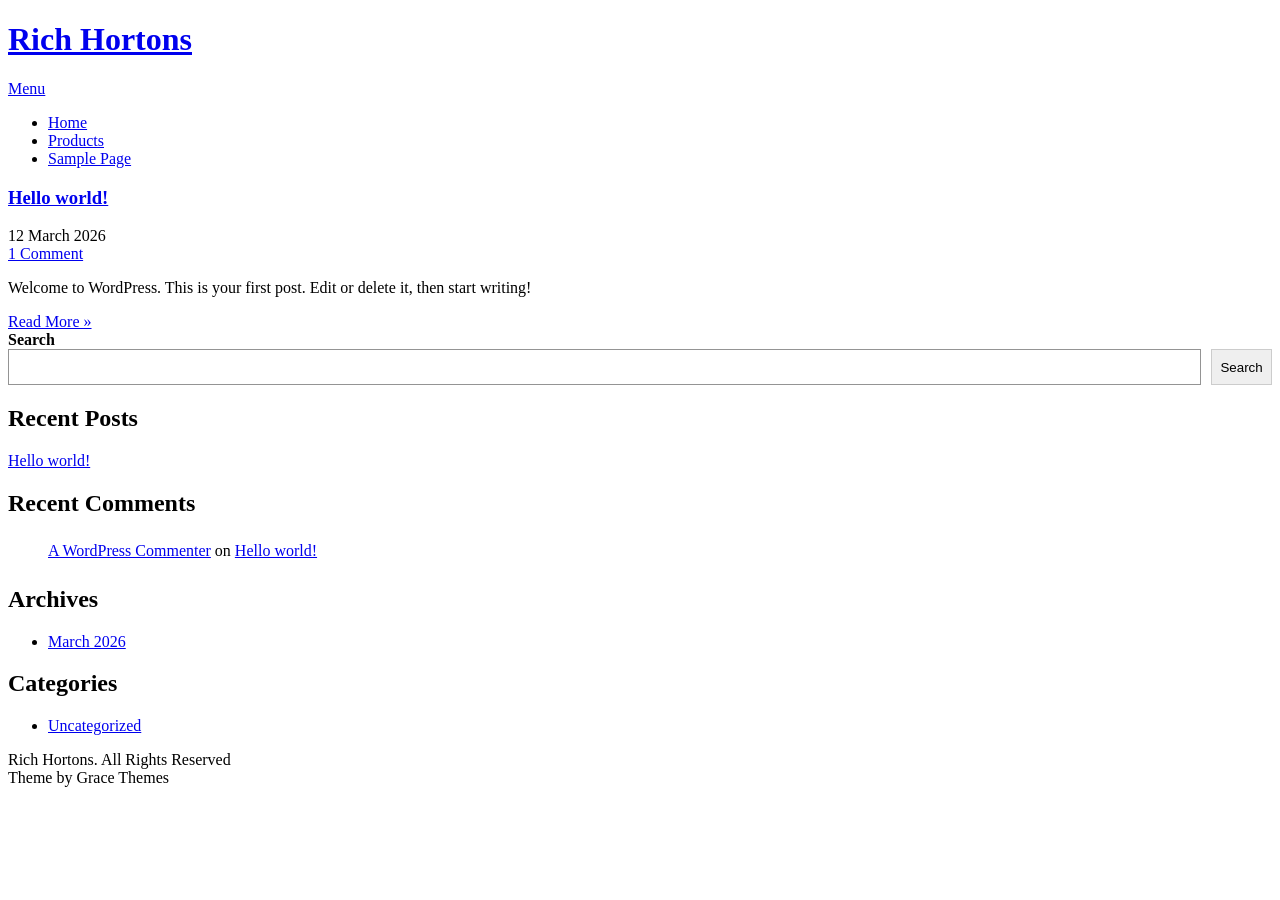
==== commit dea4a207: "deploy: df66505bdccc11c9a1a780e7d7e10fb98fcdba85" ====
--- a/index.html
+++ b/index.html
@@ -8,8 +8,8 @@
 <meta name='robots' content='max-image-preview:large' />
 <link rel='dns-prefetch' href='//localhost' />
 <link rel='dns-prefetch' href='//fonts.googleapis.com' />
-<link rel="alternate" type="application/rss+xml" title="Rich Hortons &raquo; Feed" href="/feed/" />
-<link rel="alternate" type="application/rss+xml" title="Rich Hortons &raquo; Comments Feed" href="/comments/feed/" />
+<link rel="alternate" type="application/rss+xml" title="Rich Hortons &raquo; Feed" href="/UX308-Assignment2/feed/" />
+<link rel="alternate" type="application/rss+xml" title="Rich Hortons &raquo; Comments Feed" href="/UX308-Assignment2/comments/feed/" />
 <style id='wp-img-auto-sizes-contain-inline-css' type='text/css'>
 img:is([sizes=auto i],[sizes^="auto," i]){contain-intrinsic-size:3000px 1500px}
 /*# sourceURL=wp-img-auto-sizes-contain-inline-css */
@@ -36,43 +36,43 @@
 </style>
 <style id='wp-block-archives-inline-css' type='text/css'>
 .wp-block-archives{box-sizing:border-box}.wp-block-archives-dropdown label{display:block}
-/*# sourceURL=/wp-includes/blocks/archives/style.min.css */
+/*# sourceURL=/UX308-Assignment2/wp-includes/blocks/archives/style.min.css */
 </style>
 <style id='wp-block-categories-inline-css' type='text/css'>
 .wp-block-categories{box-sizing:border-box}.wp-block-categories.alignleft{margin-right:2em}.wp-block-categories.alignright{margin-left:2em}.wp-block-categories.wp-block-categories-dropdown.aligncenter{text-align:center}.wp-block-categories .wp-block-categories__label{display:block;width:100%}
-/*# sourceURL=/wp-includes/blocks/categories/style.min.css */
+/*# sourceURL=/UX308-Assignment2/wp-includes/blocks/categories/style.min.css */
 </style>
 <style id='wp-block-heading-inline-css' type='text/css'>
 h1:where(.wp-block-heading).has-background,h2:where(.wp-block-heading).has-background,h3:where(.wp-block-heading).has-background,h4:where(.wp-block-heading).has-background,h5:where(.wp-block-heading).has-background,h6:where(.wp-block-heading).has-background{padding:1.25em 2.375em}h1.has-text-align-left[style*=writing-mode]:where([style*=vertical-lr]),h1.has-text-align-right[style*=writing-mode]:where([style*=vertical-rl]),h2.has-text-align-left[style*=writing-mode]:where([style*=vertical-lr]),h2.has-text-align-right[style*=writing-mode]:where([style*=vertical-rl]),h3.has-text-align-left[style*=writing-mode]:where([style*=vertical-lr]),h3.has-text-align-right[style*=writing-mode]:where([style*=vertical-rl]),h4.has-text-align-left[style*=writing-mode]:where([style*=vertical-lr]),h4.has-text-align-right[style*=writing-mode]:where([style*=vertical-rl]),h5.has-text-align-left[style*=writing-mode]:where([style*=vertical-lr]),h5.has-text-align-right[style*=writing-mode]:where([style*=vertical-rl]),h6.has-text-align-left[style*=writing-mode]:where([style*=vertical-lr]),h6.has-text-align-right[style*=writing-mode]:where([style*=vertical-rl]){rotate:180deg}
-/*# sourceURL=/wp-includes/blocks/heading/style.min.css */
+/*# sourceURL=/UX308-Assignment2/wp-includes/blocks/heading/style.min.css */
 </style>
 <style id='wp-block-latest-comments-inline-css' type='text/css'>
 ol.wp-block-latest-comments{box-sizing:border-box;margin-left:0}:where(.wp-block-latest-comments:not([style*=line-height] .wp-block-latest-comments__comment)){line-height:1.1}:where(.wp-block-latest-comments:not([style*=line-height] .wp-block-latest-comments__comment-excerpt p)){line-height:1.8}.has-dates :where(.wp-block-latest-comments:not([style*=line-height])),.has-excerpts :where(.wp-block-latest-comments:not([style*=line-height])){line-height:1.5}.wp-block-latest-comments .wp-block-latest-comments{padding-left:0}.wp-block-latest-comments__comment{list-style:none;margin-bottom:1em}.has-avatars .wp-block-latest-comments__comment{list-style:none;min-height:2.25em}.has-avatars .wp-block-latest-comments__comment .wp-block-latest-comments__comment-excerpt,.has-avatars .wp-block-latest-comments__comment .wp-block-latest-comments__comment-meta{margin-left:3.25em}.wp-block-latest-comments__comment-excerpt p{font-size:.875em;margin:.36em 0 1.4em}.wp-block-latest-comments__comment-date{display:block;font-size:.75em}.wp-block-latest-comments .avatar,.wp-block-latest-comments__comment-avatar{border-radius:1.5em;display:block;float:left;height:2.5em;margin-right:.75em;width:2.5em}.wp-block-latest-comments[class*=-font-size] a,.wp-block-latest-comments[style*=font-size] a{font-size:inherit}
-/*# sourceURL=/wp-includes/blocks/latest-comments/style.min.css */
+/*# sourceURL=/UX308-Assignment2/wp-includes/blocks/latest-comments/style.min.css */
 </style>
 <style id='wp-block-latest-posts-inline-css' type='text/css'>
 .wp-block-latest-posts{box-sizing:border-box}.wp-block-latest-posts.alignleft{margin-right:2em}.wp-block-latest-posts.alignright{margin-left:2em}.wp-block-latest-posts.wp-block-latest-posts__list{list-style:none}.wp-block-latest-posts.wp-block-latest-posts__list li{clear:both;overflow-wrap:break-word}.wp-block-latest-posts.is-grid{display:flex;flex-wrap:wrap}.wp-block-latest-posts.is-grid li{margin:0 1.25em 1.25em 0;width:100%}@media (min-width:600px){.wp-block-latest-posts.columns-2 li{width:calc(50% - .625em)}.wp-block-latest-posts.columns-2 li:nth-child(2n){margin-right:0}.wp-block-latest-posts.columns-3 li{width:calc(33.33333% - .83333em)}.wp-block-latest-posts.columns-3 li:nth-child(3n){margin-right:0}.wp-block-latest-posts.columns-4 li{width:calc(25% - .9375em)}.wp-block-latest-posts.columns-4 li:nth-child(4n){margin-right:0}.wp-block-latest-posts.columns-5 li{width:calc(20% - 1em)}.wp-block-latest-posts.columns-5 li:nth-child(5n){margin-right:0}.wp-block-latest-posts.columns-6 li{width:calc(16.66667% - 1.04167em)}.wp-block-latest-posts.columns-6 li:nth-child(6n){margin-right:0}}:root :where(.wp-block-latest-posts.is-grid){padding:0}:root :where(.wp-block-latest-posts.wp-block-latest-posts__list){padding-left:0}.wp-block-latest-posts__post-author,.wp-block-latest-posts__post-date{display:block;font-size:.8125em}.wp-block-latest-posts__post-excerpt,.wp-block-latest-posts__post-full-content{margin-bottom:1em;margin-top:.5em}.wp-block-latest-posts__featured-image a{display:inline-block}.wp-block-latest-posts__featured-image img{height:auto;max-width:100%;width:auto}.wp-block-latest-posts__featured-image.alignleft{float:left;margin-right:1em}.wp-block-latest-posts__featured-image.alignright{float:right;margin-left:1em}.wp-block-latest-posts__featured-image.aligncenter{margin-bottom:1em;text-align:center}
-/*# sourceURL=/wp-includes/blocks/latest-posts/style.min.css */
+/*# sourceURL=/UX308-Assignment2/wp-includes/blocks/latest-posts/style.min.css */
 </style>
 <style id='wp-block-search-inline-css' type='text/css'>
 .wp-block-search__button{margin-left:10px;word-break:normal}.wp-block-search__button.has-icon{line-height:0}.wp-block-search__button svg{height:1.25em;min-height:24px;min-width:24px;width:1.25em;fill:currentColor;vertical-align:text-bottom}:where(.wp-block-search__button){border:1px solid #ccc;padding:6px 10px}.wp-block-search__inside-wrapper{display:flex;flex:auto;flex-wrap:nowrap;max-width:100%}.wp-block-search__label{width:100%}.wp-block-search.wp-block-search__button-only .wp-block-search__button{box-sizing:border-box;display:flex;flex-shrink:0;justify-content:center;margin-left:0;max-width:100%}.wp-block-search.wp-block-search__button-only .wp-block-search__inside-wrapper{min-width:0!important;transition-property:width}.wp-block-search.wp-block-search__button-only .wp-block-search__input{flex-basis:100%;transition-duration:.3s}.wp-block-search.wp-block-search__button-only.wp-block-search__searchfield-hidden,.wp-block-search.wp-block-search__button-only.wp-block-search__searchfield-hidden .wp-block-search__inside-wrapper{overflow:hidden}.wp-block-search.wp-block-search__button-only.wp-block-search__searchfield-hidden .wp-block-search__input{border-left-width:0!important;border-right-width:0!important;flex-basis:0;flex-grow:0;margin:0;min-width:0!important;padding-left:0!important;padding-right:0!important;width:0!important}:where(.wp-block-search__input){appearance:none;border:1px solid #949494;flex-grow:1;font-family:inherit;font-size:inherit;font-style:inherit;font-weight:inherit;letter-spacing:inherit;line-height:inherit;margin-left:0;margin-right:0;min-width:3rem;padding:8px;text-decoration:unset!important;text-transform:inherit}:where(.wp-block-search__button-inside .wp-block-search__inside-wrapper){background-color:#fff;border:1px solid #949494;box-sizing:border-box;padding:4px}:where(.wp-block-search__button-inside .wp-block-search__inside-wrapper) .wp-block-search__input{border:none;border-radius:0;padding:0 4px}:where(.wp-block-search__button-inside .wp-block-search__inside-wrapper) .wp-block-search__input:focus{outline:none}:where(.wp-block-search__button-inside .wp-block-search__inside-wrapper) :where(.wp-block-search__button){padding:4px 8px}.wp-block-search.aligncenter .wp-block-search__inside-wrapper{margin:auto}.wp-block[data-align=right] .wp-block-search.wp-block-search__button-only .wp-block-search__inside-wrapper{float:right}
-/*# sourceURL=/wp-includes/blocks/search/style.min.css */
+/*# sourceURL=/UX308-Assignment2/wp-includes/blocks/search/style.min.css */
 </style>
 <style id='wp-block-search-theme-inline-css' type='text/css'>
 .wp-block-search .wp-block-search__label{font-weight:700}.wp-block-search__button{border:1px solid #ccc;padding:.375em .625em}
-/*# sourceURL=/wp-includes/blocks/search/theme.min.css */
+/*# sourceURL=/UX308-Assignment2/wp-includes/blocks/search/theme.min.css */
 </style>
 <style id='wp-block-group-inline-css' type='text/css'>
 .wp-block-group{box-sizing:border-box}:where(.wp-block-group.wp-block-group-is-layout-constrained){position:relative}
-/*# sourceURL=/wp-includes/blocks/group/style.min.css */
+/*# sourceURL=/UX308-Assignment2/wp-includes/blocks/group/style.min.css */
 </style>
 <style id='wp-block-group-theme-inline-css' type='text/css'>
 :where(.wp-block-group.has-background){padding:1.25em 2.375em}
-/*# sourceURL=/wp-includes/blocks/group/theme.min.css */
+/*# sourceURL=/UX308-Assignment2/wp-includes/blocks/group/theme.min.css */
 </style>
 <style id='wp-block-paragraph-inline-css' type='text/css'>
 .is-small-text{font-size:.875em}.is-regular-text{font-size:1em}.is-large-text{font-size:2.25em}.is-larger-text{font-size:3em}.has-drop-cap:not(:focus):first-letter{float:left;font-size:8.4em;font-style:normal;font-weight:100;line-height:.68;margin:.05em .1em 0 0;text-transform:uppercase}body.rtl .has-drop-cap:not(:focus):first-letter{float:none;margin-left:.1em}p.has-drop-cap.has-background{overflow:hidden}:root :where(p.has-background){padding:1.25em 2.375em}:where(p.has-text-color:not(.has-link-color)) a{color:inherit}p.has-text-align-left[style*="writing-mode:vertical-lr"],p.has-text-align-right[style*="writing-mode:vertical-rl"]{rotate:180deg}
-/*# sourceURL=/wp-includes/blocks/paragraph/style.min.css */
+/*# sourceURL=/UX308-Assignment2/wp-includes/blocks/paragraph/style.min.css */
 </style>
 
 <style id='classic-theme-styles-inline-css' type='text/css'>
@@ -80,21 +80,21 @@
 .wp-block-button__link{color:#fff;background-color:#32373c;border-radius:9999px;box-shadow:none;text-decoration:none;padding:calc(.667em + 2px) calc(1.333em + 2px);font-size:1.125em}.wp-block-file__button{background:#32373c;color:#fff;text-decoration:none}
 /*# sourceURL=/wp-includes/css/classic-themes.min.css */
 </style>
-<link rel='stylesheet' id='dashicons-css' href='/wp-includes/css/dashicons.min.css?ver=6.9.4' type='text/css' media='all' />
-<link rel='stylesheet' id='al_product_styles-css' href='/wp-content/plugins/ecommerce-product-catalog/css/al_product.min.css?timestamp=1773361239&#038;ver=6.9.4' type='text/css' media='all' />
-<link rel='stylesheet' id='ic_blocks-css' href='/wp-content/plugins/ecommerce-product-catalog/includes/blocks/ic-blocks.min.css?timestamp=1773361239&#038;ver=6.9.4' type='text/css' media='all' />
+<link rel='stylesheet' id='dashicons-css' href='/UX308-Assignment2/wp-includes/css/dashicons.min.css?ver=6.9.4' type='text/css' media='all' />
+<link rel='stylesheet' id='al_product_styles-css' href='/UX308-Assignment2/wp-content/plugins/ecommerce-product-catalog/css/al_product.min.css?timestamp=1773361602&#038;ver=6.9.4' type='text/css' media='all' />
+<link rel='stylesheet' id='ic_blocks-css' href='/UX308-Assignment2/wp-content/plugins/ecommerce-product-catalog/includes/blocks/ic-blocks.min.css?timestamp=1773361602&#038;ver=6.9.4' type='text/css' media='all' />
 <style id='global-styles-inline-css' type='text/css'>
 :root{--wp--preset--aspect-ratio--square: 1;--wp--preset--aspect-ratio--4-3: 4/3;--wp--preset--aspect-ratio--3-4: 3/4;--wp--preset--aspect-ratio--3-2: 3/2;--wp--preset--aspect-ratio--2-3: 2/3;--wp--preset--aspect-ratio--16-9: 16/9;--wp--preset--aspect-ratio--9-16: 9/16;--wp--preset--color--black: #000000;--wp--preset--color--cyan-bluish-gray: #abb8c3;--wp--preset--color--white: #ffffff;--wp--preset--color--pale-pink: #f78da7;--wp--preset--color--vivid-red: #cf2e2e;--wp--preset--color--luminous-vivid-orange: #ff6900;--wp--preset--color--luminous-vivid-amber: #fcb900;--wp--preset--color--light-green-cyan: #7bdcb5;--wp--preset--color--vivid-green-cyan: #00d084;--wp--preset--color--pale-cyan-blue: #8ed1fc;--wp--preset--color--vivid-cyan-blue: #0693e3;--wp--preset--color--vivid-purple: #9b51e0;--wp--preset--gradient--vivid-cyan-blue-to-vivid-purple: linear-gradient(135deg,rgb(6,147,227) 0%,rgb(155,81,224) 100%);--wp--preset--gradient--light-green-cyan-to-vivid-green-cyan: linear-gradient(135deg,rgb(122,220,180) 0%,rgb(0,208,130) 100%);--wp--preset--gradient--luminous-vivid-amber-to-luminous-vivid-orange: linear-gradient(135deg,rgb(252,185,0) 0%,rgb(255,105,0) 100%);--wp--preset--gradient--luminous-vivid-orange-to-vivid-red: linear-gradient(135deg,rgb(255,105,0) 0%,rgb(207,46,46) 100%);--wp--preset--gradient--very-light-gray-to-cyan-bluish-gray: linear-gradient(135deg,rgb(238,238,238) 0%,rgb(169,184,195) 100%);--wp--preset--gradient--cool-to-warm-spectrum: linear-gradient(135deg,rgb(74,234,220) 0%,rgb(151,120,209) 20%,rgb(207,42,186) 40%,rgb(238,44,130) 60%,rgb(251,105,98) 80%,rgb(254,248,76) 100%);--wp--preset--gradient--blush-light-purple: linear-gradient(135deg,rgb(255,206,236) 0%,rgb(152,150,240) 100%);--wp--preset--gradient--blush-bordeaux: linear-gradient(135deg,rgb(254,205,165) 0%,rgb(254,45,45) 50%,rgb(107,0,62) 100%);--wp--preset--gradient--luminous-dusk: linear-gradient(135deg,rgb(255,203,112) 0%,rgb(199,81,192) 50%,rgb(65,88,208) 100%);--wp--preset--gradient--pale-ocean: linear-gradient(135deg,rgb(255,245,203) 0%,rgb(182,227,212) 50%,rgb(51,167,181) 100%);--wp--preset--gradient--electric-grass: linear-gradient(135deg,rgb(202,248,128) 0%,rgb(113,206,126) 100%);--wp--preset--gradient--midnight: linear-gradient(135deg,rgb(2,3,129) 0%,rgb(40,116,252) 100%);--wp--preset--font-size--small: 13px;--wp--preset--font-size--medium: 20px;--wp--preset--font-size--large: 36px;--wp--preset--font-size--x-large: 42px;--wp--preset--spacing--20: 0.44rem;--wp--preset--spacing--30: 0.67rem;--wp--preset--spacing--40: 1rem;--wp--preset--spacing--50: 1.5rem;--wp--preset--spacing--60: 2.25rem;--wp--preset--spacing--70: 3.38rem;--wp--preset--spacing--80: 5.06rem;--wp--preset--shadow--natural: 6px 6px 9px rgba(0, 0, 0, 0.2);--wp--preset--shadow--deep: 12px 12px 50px rgba(0, 0, 0, 0.4);--wp--preset--shadow--sharp: 6px 6px 0px rgba(0, 0, 0, 0.2);--wp--preset--shadow--outlined: 6px 6px 0px -3px rgb(255, 255, 255), 6px 6px rgb(0, 0, 0);--wp--preset--shadow--crisp: 6px 6px 0px rgb(0, 0, 0);}:where(.is-layout-flex){gap: 0.5em;}:where(.is-layout-grid){gap: 0.5em;}body .is-layout-flex{display: flex;}.is-layout-flex{flex-wrap: wrap;align-items: center;}.is-layout-flex > :is(*, div){margin: 0;}body .is-layout-grid{display: grid;}.is-layout-grid > :is(*, div){margin: 0;}:where(.wp-block-columns.is-layout-flex){gap: 2em;}:where(.wp-block-columns.is-layout-grid){gap: 2em;}:where(.wp-block-post-template.is-layout-flex){gap: 1.25em;}:where(.wp-block-post-template.is-layout-grid){gap: 1.25em;}.has-black-color{color: var(--wp--preset--color--black) !important;}.has-cyan-bluish-gray-color{color: var(--wp--preset--color--cyan-bluish-gray) !important;}.has-white-color{color: var(--wp--preset--color--white) !important;}.has-pale-pink-color{color: var(--wp--preset--color--pale-pink) !important;}.has-vivid-red-color{color: var(--wp--preset--color--vivid-red) !important;}.has-luminous-vivid-orange-color{color: var(--wp--preset--color--luminous-vivid-orange) !important;}.has-luminous-vivid-amber-color{color: var(--wp--preset--color--luminous-vivid-amber) !important;}.has-light-green-cyan-color{color: var(--wp--preset--color--light-green-cyan) !important;}.has-vivid-green-cyan-color{color: var(--wp--preset--color--vivid-green-cyan) !important;}.has-pale-cyan-blue-color{color: var(--wp--preset--color--pale-cyan-blue) !important;}.has-vivid-cyan-blue-color{color: var(--wp--preset--color--vivid-cyan-blue) !important;}.has-vivid-purple-color{color: var(--wp--preset--color--vivid-purple) !important;}.has-black-background-color{background-color: var(--wp--preset--color--black) !important;}.has-cyan-bluish-gray-background-color{background-color: var(--wp--preset--color--cyan-bluish-gray) !important;}.has-white-background-color{background-color: var(--wp--preset--color--white) !important;}.has-pale-pink-background-color{background-color: var(--wp--preset--color--pale-pink) !important;}.has-vivid-red-background-color{background-color: var(--wp--preset--color--vivid-red) !important;}.has-luminous-vivid-orange-background-color{background-color: var(--wp--preset--color--luminous-vivid-orange) !important;}.has-luminous-vivid-amber-background-color{background-color: var(--wp--preset--color--luminous-vivid-amber) !important;}.has-light-green-cyan-background-color{background-color: var(--wp--preset--color--light-green-cyan) !important;}.has-vivid-green-cyan-background-color{background-color: var(--wp--preset--color--vivid-green-cyan) !important;}.has-pale-cyan-blue-background-color{background-color: var(--wp--preset--color--pale-cyan-blue) !important;}.has-vivid-cyan-blue-background-color{background-color: var(--wp--preset--color--vivid-cyan-blue) !important;}.has-vivid-purple-background-color{background-color: var(--wp--preset--color--vivid-purple) !important;}.has-black-border-color{border-color: var(--wp--preset--color--black) !important;}.has-cyan-bluish-gray-border-color{border-color: var(--wp--preset--color--cyan-bluish-gray) !important;}.has-white-border-color{border-color: var(--wp--preset--color--white) !important;}.has-pale-pink-border-color{border-color: var(--wp--preset--color--pale-pink) !important;}.has-vivid-red-border-color{border-color: var(--wp--preset--color--vivid-red) !important;}.has-luminous-vivid-orange-border-color{border-color: var(--wp--preset--color--luminous-vivid-orange) !important;}.has-luminous-vivid-amber-border-color{border-color: var(--wp--preset--color--luminous-vivid-amber) !important;}.has-light-green-cyan-border-color{border-color: var(--wp--preset--color--light-green-cyan) !important;}.has-vivid-green-cyan-border-color{border-color: var(--wp--preset--color--vivid-green-cyan) !important;}.has-pale-cyan-blue-border-color{border-color: var(--wp--preset--color--pale-cyan-blue) !important;}.has-vivid-cyan-blue-border-color{border-color: var(--wp--preset--color--vivid-cyan-blue) !important;}.has-vivid-purple-border-color{border-color: var(--wp--preset--color--vivid-purple) !important;}.has-vivid-cyan-blue-to-vivid-purple-gradient-background{background: var(--wp--preset--gradient--vivid-cyan-blue-to-vivid-purple) !important;}.has-light-green-cyan-to-vivid-green-cyan-gradient-background{background: var(--wp--preset--gradient--light-green-cyan-to-vivid-green-cyan) !important;}.has-luminous-vivid-amber-to-luminous-vivid-orange-gradient-background{background: var(--wp--preset--gradient--luminous-vivid-amber-to-luminous-vivid-orange) !important;}.has-luminous-vivid-orange-to-vivid-red-gradient-background{background: var(--wp--preset--gradient--luminous-vivid-orange-to-vivid-red) !important;}.has-very-light-gray-to-cyan-bluish-gray-gradient-background{background: var(--wp--preset--gradient--very-light-gray-to-cyan-bluish-gray) !important;}.has-cool-to-warm-spectrum-gradient-background{background: var(--wp--preset--gradient--cool-to-warm-spectrum) !important;}.has-blush-light-purple-gradient-background{background: var(--wp--preset--gradient--blush-light-purple) !important;}.has-blush-bordeaux-gradient-background{background: var(--wp--preset--gradient--blush-bordeaux) !important;}.has-luminous-dusk-gradient-background{background: var(--wp--preset--gradient--luminous-dusk) !important;}.has-pale-ocean-gradient-background{background: var(--wp--preset--gradient--pale-ocean) !important;}.has-electric-grass-gradient-background{background: var(--wp--preset--gradient--electric-grass) !important;}.has-midnight-gradient-background{background: var(--wp--preset--gradient--midnight) !important;}.has-small-font-size{font-size: var(--wp--preset--font-size--small) !important;}.has-medium-font-size{font-size: var(--wp--preset--font-size--medium) !important;}.has-large-font-size{font-size: var(--wp--preset--font-size--large) !important;}.has-x-large-font-size{font-size: var(--wp--preset--font-size--x-large) !important;}
 /*# sourceURL=global-styles-inline-css */
 </style>
 
-<link rel='stylesheet' id='parent-style-css' href='/wp-content/themes/economics/style.css?ver=6.9.4' type='text/css' media='all' />
-<link rel='stylesheet' id='child-style-css' href='/wp-content/themes/rich-hortons/style.css?ver=6.9.4' type='text/css' media='all' />
+<link rel='stylesheet' id='parent-style-css' href='/UX308-Assignment2/wp-content/themes/economics/style.css?ver=6.9.4' type='text/css' media='all' />
+<link rel='stylesheet' id='child-style-css' href='/UX308-Assignment2/wp-content/themes/rich-hortons/style.css?ver=6.9.4' type='text/css' media='all' />
 <link rel='stylesheet' id='economics-font-css' href='//fonts.googleapis.com/css?family=Roboto%3A300%2C400%2C600%2C700%2C800%2C900&#038;ver=6.9.4' type='text/css' media='all' />
-<link rel='stylesheet' id='economics-basic-style-css' href='/wp-content/themes/rich-hortons/style.css?ver=6.9.4' type='text/css' media='all' />
-<link rel='stylesheet' id='nivo-slider-css' href='/wp-content/themes/economics/css/nivo-slider.css?ver=6.9.4' type='text/css' media='all' />
-<link rel='stylesheet' id='economics-responsive-css' href='/wp-content/themes/economics/css/responsive.css?ver=6.9.4' type='text/css' media='all' />
-<link rel='stylesheet' id='custom-style-css' href='/wp-content/themes/economics/css/custom_script.css?ver=6.9.4' type='text/css' media='all' />
+<link rel='stylesheet' id='economics-basic-style-css' href='/UX308-Assignment2/wp-content/themes/rich-hortons/style.css?ver=6.9.4' type='text/css' media='all' />
+<link rel='stylesheet' id='nivo-slider-css' href='/UX308-Assignment2/wp-content/themes/economics/css/nivo-slider.css?ver=6.9.4' type='text/css' media='all' />
+<link rel='stylesheet' id='economics-responsive-css' href='/UX308-Assignment2/wp-content/themes/economics/css/responsive.css?ver=6.9.4' type='text/css' media='all' />
+<link rel='stylesheet' id='custom-style-css' href='/UX308-Assignment2/wp-content/themes/economics/css/custom_script.css?ver=6.9.4' type='text/css' media='all' />
 <style id='custom-style-inline-css' type='text/css'>
 
                 .a, .recent_articles h2 a:hover,
@@ -126,12 +126,12 @@
                 }
 /*# sourceURL=custom-style-inline-css */
 </style>
-<script type="text/javascript" src="/wp-content/themes/rich-hortons/customElements.js?ver=6.9.4" id="custom_javascript0-js"></script>
-<script type="text/javascript" src="/wp-includes/js/jquery/jquery.min.js?ver=3.7.1" id="jquery-core-js"></script>
-<script type="text/javascript" src="/wp-includes/js/jquery/jquery-migrate.min.js?ver=3.4.1" id="jquery-migrate-js"></script>
-<script type="text/javascript" src="/wp-content/themes/economics/js/jquery.nivo.slider.js?ver=6.9.4" id="jquery-nivo-slider-js"></script>
-<script type="text/javascript" src="/wp-content/themes/economics/js/editable.js?ver=6.9.4" id="economics-editable-js"></script>
-<link rel="https://api.w.org/" href="/wp-json/" /><link rel="EditURI" type="application/rsd+xml" title="RSD" href="/xmlrpc.php?rsd" />
+<script type="text/javascript" src="/UX308-Assignment2/wp-content/themes/rich-hortons/customElements.js?ver=6.9.4" id="custom_javascript0-js"></script>
+<script type="text/javascript" src="/UX308-Assignment2/wp-includes/js/jquery/jquery.min.js?ver=3.7.1" id="jquery-core-js"></script>
+<script type="text/javascript" src="/UX308-Assignment2/wp-includes/js/jquery/jquery-migrate.min.js?ver=3.4.1" id="jquery-migrate-js"></script>
+<script type="text/javascript" src="/UX308-Assignment2/wp-content/themes/economics/js/jquery.nivo.slider.js?ver=6.9.4" id="jquery-nivo-slider-js"></script>
+<script type="text/javascript" src="/UX308-Assignment2/wp-content/themes/economics/js/editable.js?ver=6.9.4" id="economics-editable-js"></script>
+<link rel="https://api.w.org/" href="/UX308-Assignment2/wp-json/" /><link rel="EditURI" type="application/rsd+xml" title="RSD" href="/UX308-Assignment2/xmlrpc.php?rsd" />
 <meta name="generator" content="WordPress 6.9.4" />
 	<style type="text/css">
 			.header {
@@ -148,7 +148,7 @@
 <div class="container">
      <div class="site-header siteinner">      
           <div class="logo">
-				                 <h1><a href="/" rel="home">Rich Hortons</a></h1>
+				                 <h1><a href="/UX308-Assignment2/" rel="home">Rich Hortons</a></h1>
                           </div><!-- logo -->
           <div class="head-rightpart">
                <div class="toggle">
@@ -156,8 +156,8 @@
                </div><!-- toggle --> 
                <div class="header-menu">                   
                 <div class="menu"><ul>
-<li class="current_page_item"><a href="/">Home</a></li><li class="page_item page-item-6"><a href="/products/">Products</a></li>
-<li class="page_item page-item-2"><a href="/sample-page/">Sample Page</a></li>
+<li class="current_page_item"><a href="/UX308-Assignment2/">Home</a></li><li class="page_item page-item-6"><a href="/UX308-Assignment2/products/">Products</a></li>
+<li class="page_item page-item-2"><a href="/UX308-Assignment2/sample-page/">Sample Page</a></li>
 </ul></div>
    
                </div><!--.header-menu -->             
@@ -179,25 +179,25 @@
           
         
         <header class="entry-header">           
-            <h3><a href="/hello-world/" rel="bookmark">Hello world!</a></h3>
+            <h3><a href="/UX308-Assignment2/hello-world/" rel="bookmark">Hello world!</a></h3>
                             <div class="postmeta">
                     <div class="post-date">12 March 2026</div><!-- post-date -->
-                    <div class="post-comment"> <a href="/hello-world/#comments">1 Comment</a></div>                                  
+                    <div class="post-comment"> <a href="/UX308-Assignment2/hello-world/#comments">1 Comment</a></div>                                  
                 </div><!-- postmeta -->
                     </header><!-- .entry-header -->
           
                 <div class="entry-summary">
            	<p>Welcome to WordPress. This is your first post. Edit or delete it, then start writing!</p>
-            <a class="learnmore" href="/hello-world/">Read More &raquo;</a>
+            <a class="learnmore" href="/UX308-Assignment2/hello-world/">Read More &raquo;</a>
         </div><!-- .entry-summary -->
                 <div class="clear"></div>
     </article><!-- #post-## -->
 </div><!-- site-bloglist-repeat -->                    </div><!-- site-bloglist -->
              </section>
            <div id="sidebar">    
-    <aside id="block-2" class="widget widget_block widget_search"><form role="search" method="get" action="/" class="wp-block-search__button-outside wp-block-search__text-button wp-block-search"    ><label class="wp-block-search__label" for="wp-block-search__input-1" >Search</label><div class="wp-block-search__inside-wrapper" ><input class="wp-block-search__input" id="wp-block-search__input-1" placeholder="" value="" type="search" name="s" required /><button aria-label="Search" class="wp-block-search__button wp-element-button" type="submit" >Search</button></div></form></aside><aside id="block-3" class="widget widget_block"><div class="wp-block-group"><div class="wp-block-group__inner-container is-layout-flow wp-block-group-is-layout-flow"><h2 class="wp-block-heading">Recent Posts</h2><ul class="wp-block-latest-posts__list wp-block-latest-posts"><li><a class="wp-block-latest-posts__post-title" href="/hello-world/">Hello world!</a></li>
-</ul></div></div></aside><aside id="block-4" class="widget widget_block"><div class="wp-block-group"><div class="wp-block-group__inner-container is-layout-flow wp-block-group-is-layout-flow"><h2 class="wp-block-heading">Recent Comments</h2><ol class="wp-block-latest-comments"><li class="wp-block-latest-comments__comment"><article><footer class="wp-block-latest-comments__comment-meta"><a class="wp-block-latest-comments__comment-author" href="https://en-ca.wordpress.org/">A WordPress Commenter</a> on <a class="wp-block-latest-comments__comment-link" href="/hello-world/#comment-1">Hello world!</a></footer></article></li></ol></div></div></aside><aside id="block-5" class="widget widget_block"><div class="wp-block-group"><div class="wp-block-group__inner-container is-layout-flow wp-block-group-is-layout-flow"><h2 class="wp-block-heading">Archives</h2><ul class="wp-block-archives-list wp-block-archives">	<li><a href='/2026/03/'>March 2026</a></li>
-</ul></div></div></aside><aside id="block-6" class="widget widget_block"><div class="wp-block-group"><div class="wp-block-group__inner-container is-layout-flow wp-block-group-is-layout-flow"><h2 class="wp-block-heading">Categories</h2><ul class="wp-block-categories-list wp-block-categories">	<li class="cat-item cat-item-1"><a href="/category/uncategorized/">Uncategorized</a>
+    <aside id="block-2" class="widget widget_block widget_search"><form role="search" method="get" action="/UX308-Assignment2/" class="wp-block-search__button-outside wp-block-search__text-button wp-block-search"    ><label class="wp-block-search__label" for="wp-block-search__input-1" >Search</label><div class="wp-block-search__inside-wrapper" ><input class="wp-block-search__input" id="wp-block-search__input-1" placeholder="" value="" type="search" name="s" required /><button aria-label="Search" class="wp-block-search__button wp-element-button" type="submit" >Search</button></div></form></aside><aside id="block-3" class="widget widget_block"><div class="wp-block-group"><div class="wp-block-group__inner-container is-layout-flow wp-block-group-is-layout-flow"><h2 class="wp-block-heading">Recent Posts</h2><ul class="wp-block-latest-posts__list wp-block-latest-posts"><li><a class="wp-block-latest-posts__post-title" href="/UX308-Assignment2/hello-world/">Hello world!</a></li>
+</ul></div></div></aside><aside id="block-4" class="widget widget_block"><div class="wp-block-group"><div class="wp-block-group__inner-container is-layout-flow wp-block-group-is-layout-flow"><h2 class="wp-block-heading">Recent Comments</h2><ol class="wp-block-latest-comments"><li class="wp-block-latest-comments__comment"><article><footer class="wp-block-latest-comments__comment-meta"><a class="wp-block-latest-comments__comment-author" href="https://en-ca.wordpress.org/">A WordPress Commenter</a> on <a class="wp-block-latest-comments__comment-link" href="/UX308-Assignment2/hello-world/#comment-1">Hello world!</a></footer></article></li></ol></div></div></aside><aside id="block-5" class="widget widget_block"><div class="wp-block-group"><div class="wp-block-group__inner-container is-layout-flow wp-block-group-is-layout-flow"><h2 class="wp-block-heading">Archives</h2><ul class="wp-block-archives-list wp-block-archives">	<li><a href='/UX308-Assignment2/2026/03/'>March 2026</a></li>
+</ul></div></div></aside><aside id="block-6" class="widget widget_block"><div class="wp-block-group"><div class="wp-block-group__inner-container is-layout-flow wp-block-group-is-layout-flow"><h2 class="wp-block-heading">Categories</h2><ul class="wp-block-categories-list wp-block-categories">	<li class="cat-item cat-item-1"><a href="/UX308-Assignment2/category/uncategorized/">Uncategorized</a>
 </li>
 </ul></div></div></aside>	
 </div><!-- sidebar -->        	
@@ -228,13 +228,13 @@
         }
     </style>
     <script id="wp-emoji-settings" type="application/json">
-{"baseUrl":"https://s.w.org/images/core/emoji/17.0.2/72x72/","ext":".png","svgUrl":"https://s.w.org/images/core/emoji/17.0.2/svg/","svgExt":".svg","source":{"concatemoji":"/wp-includes/js/wp-emoji-release.min.js?ver=6.9.4"}}
+{"baseUrl":"https://s.w.org/images/core/emoji/17.0.2/72x72/","ext":".png","svgUrl":"https://s.w.org/images/core/emoji/17.0.2/svg/","svgExt":".svg","source":{"concatemoji":"/UX308-Assignment2/wp-includes/js/wp-emoji-release.min.js?ver=6.9.4"}}
 </script>
 <script type="module">
 /* <![CDATA[ */
 /*! This file is auto-generated */
 const a=JSON.parse(document.getElementById("wp-emoji-settings").textContent),o=(window._wpemojiSettings=a,"wpEmojiSettingsSupports"),s=["flag","emoji"];function i(e){try{var t={supportTests:e,timestamp:(new Date).valueOf()};sessionStorage.setItem(o,JSON.stringify(t))}catch(e){}}function c(e,t,n){e.clearRect(0,0,e.canvas.width,e.canvas.height),e.fillText(t,0,0);t=new Uint32Array(e.getImageData(0,0,e.canvas.width,e.canvas.height).data);e.clearRect(0,0,e.canvas.width,e.canvas.height),e.fillText(n,0,0);const a=new Uint32Array(e.getImageData(0,0,e.canvas.width,e.canvas.height).data);return t.every((e,t)=>e===a[t])}function p(e,t){e.clearRect(0,0,e.canvas.width,e.canvas.height),e.fillText(t,0,0);var n=e.getImageData(16,16,1,1);for(let e=0;e<n.data.length;e++)if(0!==n.data[e])return!1;return!0}function u(e,t,n,a){switch(t){case"flag":return n(e,"\ud83c\udff3\ufe0f\u200d\u26a7\ufe0f","\ud83c\udff3\ufe0f\u200b\u26a7\ufe0f")?!1:!n(e,"\ud83c\udde8\ud83c\uddf6","\ud83c\udde8\u200b\ud83c\uddf6")&&!n(e,"\ud83c\udff4\udb40\udc67\udb40\udc62\udb40\udc65\udb40\udc6e\udb40\udc67\udb40\udc7f","\ud83c\udff4\u200b\udb40\udc67\u200b\udb40\udc62\u200b\udb40\udc65\u200b\udb40\udc6e\u200b\udb40\udc67\u200b\udb40\udc7f");case"emoji":return!a(e,"\ud83e\u1fac8")}return!1}function f(e,t,n,a){let r;const o=(r="undefined"!=typeof WorkerGlobalScope&&self instanceof WorkerGlobalScope?new OffscreenCanvas(300,150):document.createElement("canvas")).getContext("2d",{willReadFrequently:!0}),s=(o.textBaseline="top",o.font="600 32px Arial",{});return e.forEach(e=>{s[e]=t(o,e,n,a)}),s}function r(e){var t=document.createElement("script");t.src=e,t.defer=!0,document.head.appendChild(t)}a.supports={everything:!0,everythingExceptFlag:!0},new Promise(t=>{let n=function(){try{var e=JSON.parse(sessionStorage.getItem(o));if("object"==typeof e&&"number"==typeof e.timestamp&&(new Date).valueOf()<e.timestamp+604800&&"object"==typeof e.supportTests)return e.supportTests}catch(e){}return null}();if(!n){if("undefined"!=typeof Worker&&"undefined"!=typeof OffscreenCanvas&&"undefined"!=typeof URL&&URL.createObjectURL&&"undefined"!=typeof Blob)try{var e="postMessage("+f.toString()+"("+[JSON.stringify(s),u.toString(),c.toString(),p.toString()].join(",")+"));",a=new Blob([e],{type:"text/javascript"});const r=new Worker(URL.createObjectURL(a),{name:"wpTestEmojiSupports"});return void(r.onmessage=e=>{i(n=e.data),r.terminate(),t(n)})}catch(e){}i(n=f(s,u,c,p))}t(n)}).then(e=>{for(const n in e)a.supports[n]=e[n],a.supports.everything=a.supports.everything&&a.supports[n],"flag"!==n&&(a.supports.everythingExceptFlag=a.supports.everythingExceptFlag&&a.supports[n]);var t;a.supports.everythingExceptFlag=a.supports.everythingExceptFlag&&!a.supports.flag,a.supports.everything||((t=a.source||{}).concatemoji?r(t.concatemoji):t.wpemoji&&t.twemoji&&(r(t.twemoji),r(t.wpemoji)))});
-//# sourceURL=/wp-includes/js/wp-emoji-loader.min.js
+//# sourceURL=/UX308-Assignment2/wp-includes/js/wp-emoji-loader.min.js
 /* ]]> */
 </script>
 </body>
